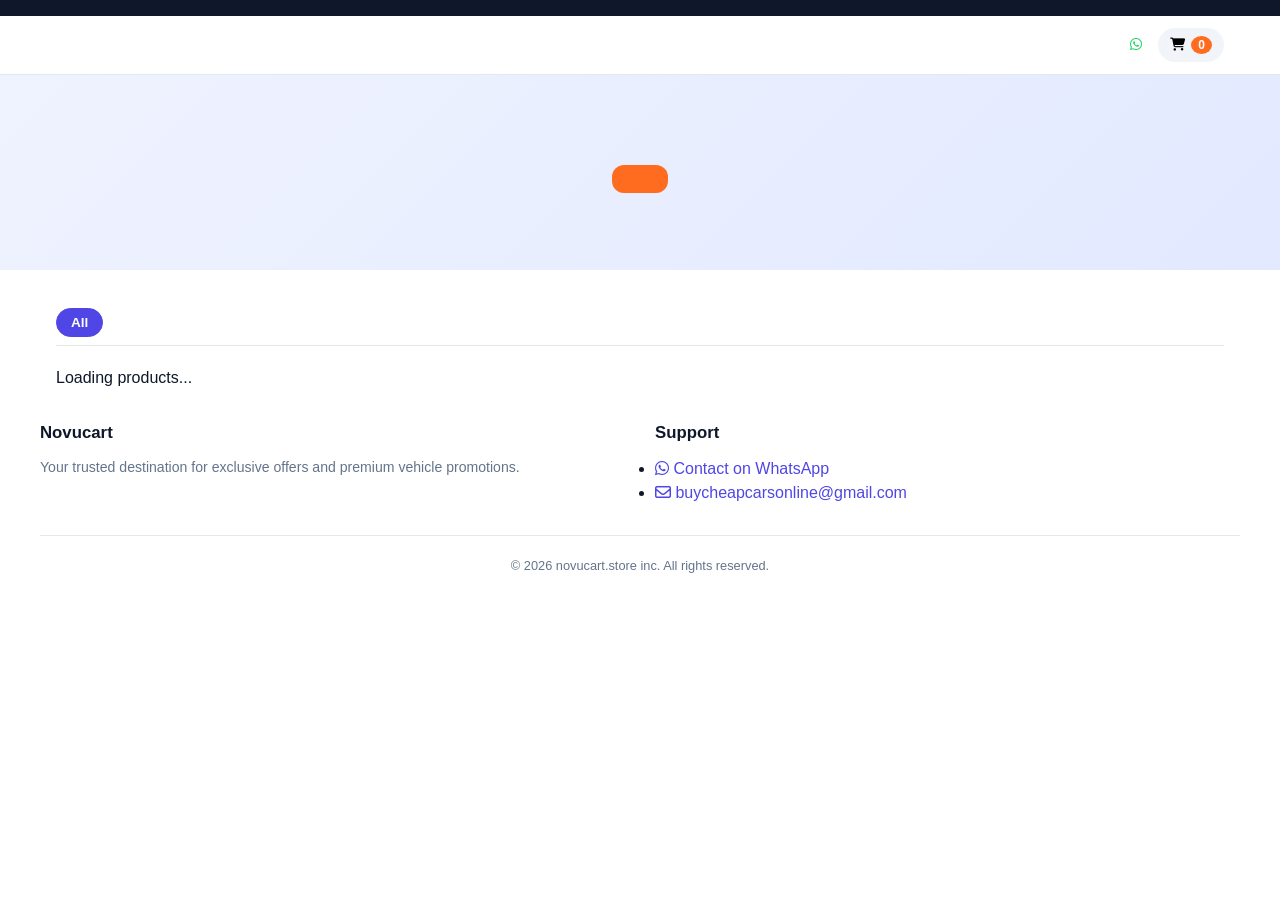
==== index.html @ 52b6bd37 "Update index.html" ====
<!DOCTYPE html>
<html lang="en">
<head>
  <meta charset="UTF-8">
  <meta name="viewport" content="width=device-width, initial-scale=1.0">
  <title id="site-title-tag"></title>
  <link rel="stylesheet" href="style.css">
  <link rel="stylesheet" href="https://cdnjs.cloudflare.com/ajax/libs/font-awesome/6.4.0/css/all.min.css">
</head>
<body class="site-body">

  <!-- 1. Top Announcement Bar -->
  <div class="announcement-bar" id="announcement-text"></div>

  <!-- 2. Main Store Header -->
  <header class="main-header">
    <div class="header-container">
      <a href="index.html" class="logo-area" id="store-logo-link">
        <img id="logo-img" src="" class="brand-logo-img" style="display:none;" alt="Logo">
        <span id="logo-text" class="brand-name"></span>
      </a>

      <nav class="nav-links">
        <a href="#catalog" class="nav-item" id="nav-catalog-text"></a>
        <a href="#" id="header-contact-btn" class="nav-item contact-btn" target="_blank">
          <i class="fa-brands fa-whatsapp"></i> <span id="header-contact-text"></span>
        </a>
        <button class="cart-trigger" id="open-cart-btn">
          <i class="fa-solid fa-cart-shopping"></i>
          <span class="cart-count" id="cart-count">0</span>
        </button>
      </nav>
    </div>
  </header>

  <!-- 3. Hero Section with Auto-Sliding Product Reel Background -->
  <section class="hero-section">
    <div class="hero-product-slider-bg" id="hero-product-slider"></div>
    <div class="hero-content">
      <h1 id="hero-headline-text"></h1>
      <p id="hero-subtext"></p>
      <a href="#catalog" class="btn btn-primary btn-large" id="hero-btn-text"></a>
    </div>
  </section>

  <!-- 4. Product Catalog Section -->
  <main class="store-container" id="catalog">
    <div class="section-title">
      <h2 id="catalog-heading-text"></h2>
      <p class="text-secondary" id="catalog-subheading-text"></p>
    </div>

    <!-- Dynamic Category Filter Tabs -->
    <div class="category-nav" id="category-filter-bar">
      <button class="cat-btn active" onclick="filterCategory('All')">All</button>
    </div>

    <!-- Product Grid or Slider Container -->
    <div class="product-grid" id="frontend-product-list">
      <div class="loading-spinner">Loading products...</div>
    </div>
  </main>

  <!-- 5. Corrected Professional Footer -->
  <footer class="site-footer">
    <div class="footer-container">
      <!-- Column 1: Brand / Info -->
      <div class="footer-col footer-brand-col">
        <h3 id="footer-brand-title">Novucart</h3>
        <p id="footer-brand-desc">Your trusted destination for exclusive offers and premium vehicle promotions.</p>
      </div>

      <!-- Column 2: Customer Support Links -->
      <div class="footer-col footer-support-col">
        <h4 id="footer-care-title">Support</h4>
        <ul class="footer-links">
          <li>
            <a href="#" id="footer-whatsapp-link" target="_blank">
              <i class="fab fa-whatsapp"></i> <span id="footer-whatsapp-text">Contact on WhatsApp</span>
            </a>
          </li>
          <li>
            <a href="mailto:buycheapcarsonline@gmail.com" id="footer-email-link">
              <i class="far fa-envelope"></i> <span id="footer-email-text">buycheapcarsonline@gmail.com</span>
            </a>
          </li>
        </ul>
      </div>
    </div>
    
    <!-- Bottom Copyright Bar -->
    <div class="footer-bottom">
      <p id="footer-copyright-text">&copy; 2026 novucart.store inc. All rights reserved.</p>
    </div>
  </footer>

  <!-- Slide-out Cart Drawer -->
  <div class="cart-drawer-overlay" id="cart-overlay" style="display:none;"></div>
  <div class="cart-drawer" id="cart-drawer">
    <div class="cart-header">
      <h3>Your Shopping Bag</h3>
      <button class="close-cart-btn" id="close-cart-btn">✕</button>
    </div>
    <div class="cart-items-body" id="cart-items-container">
      <p class="empty-cart-msg">Your bag is empty.</p>
    </div>
    <div class="cart-footer">
      <div class="cart-total-row">
        <span>Total:</span>
        <span id="cart-total-price">$0.00</span>
      </div>
      <button class="btn btn-primary btn-block" id="checkout-btn">Proceed to Checkout</button>
    </div>
  </div>

  <!-- CHECKOUT MODAL -->
  <div class="modal-overlay" id="checkout-modal" style="display: none;">
    <div class="modal-card">
      <div class="modal-header">
        <h3>Checkout Information</h3>
        <button class="close-btn" id="close-checkout-modal-btn">✕</button>
      </div>
      <form id="checkout-form">
        <div class="form-group">
          <label>Full Name</label>
          <input type="text" id="cust-name" placeholder="John Doe" required>
        </div>
        <div class="form-group">
          <label>Email Address</label>
          <input type="email" id="cust-email" placeholder="john@example.com" required>
        </div>
        <div class="form-group">
          <label>Phone Number</label>
          <input type="tel" id="cust-phone" placeholder="+1234567890" required>
        </div>
        <div class="form-group">
          <label>Delivery Address</label>
          <input type="text" id="cust-address" placeholder="123 Main St, City" required>
        </div>
        <div class="form-group">
          <label>Alternative Contact Means (WhatsApp/Telegram/Social)</label>
          <input type="text" id="cust-alt-contact" placeholder="Optional contact handles or notes">
        </div>

        <div class="form-group">
          <label>Promo / Discount Code</label>
          <input type="text" id="cust-promo-code" placeholder="Enter promo code (Optional)">
        </div>

        <div class="form-group" style="margin-top: 18px;">
          <label><strong>Select Payment Method:</strong></label>
          <div style="display: flex; gap: 12px; margin-top: 8px;">
            <label style="font-weight: normal; cursor: pointer;">
              <input type="radio" name="payment-method" value="card" checked> Pay via Card
            </label>
            <label style="font-weight: normal; cursor: pointer;">
              <input type="radio" name="payment-method" value="pod"> Pay on Delivery
            </label>
          </div>
        </div>

        <button type="submit" class="btn btn-primary btn-block" style="margin-top: 15px;">Complete & Proceed</button>
      </form>
    </div>
  </div>

  <!-- Side Ad Box -->
  <div class="promo-ad-sidebox" id="frontend-promo-ad" style="display: none;">
    <button class="promo-ad-close" id="close-promo-ad">✕</button>
    <img id="promo-ad-img" src="" style="display:none; width:100%; border-radius:8px; margin-bottom:10px; max-height:120px; object-fit:cover;">
    <h4 id="promo-ad-heading"></h4>
    <p id="promo-ad-body"></p>
    <a href="#" id="promo-ad-link-btn" class="btn btn-ad-action btn-block">Claim Offer</a>
  </div>

  <script type="module" src="app.js"></script>
</body>
</html>
---- style.css ----
:root {
  --primary-color: #4F46E5;
  --accent-orange: #FF6B1F;
  --accent-red: #DC2626;
  --accent-red-hover: #B91C1C;
  --bg-main: #FFFFFF;
  --text-dark: #0F172A;
  --text-muted: #64748B;
  --border-color: #E2E8F0;
  --border-radius: 12px;
  --shadow-sm: 0 1px 3px rgba(0,0,0,0.05);
  --shadow-md: 0 10px 25px -5px rgba(0, 0, 0, 0.08);
  --shadow-lg: 0 20px 30px rgba(0,0,0,0.15);
}

* { 
  margin: 0; 
  padding: 0; 
  box-sizing: border-box; 
  font-family: -apple-system, BlinkMacSystemFont, "Segoe UI", Roboto, sans-serif; 
}

body { 
  background-color: var(--bg-main); 
  color: var(--text-dark); 
  line-height: 1.5; 
}

/* BUTTONS */
.btn { 
  display: inline-flex; 
  align-items: center; 
  justify-content: center; 
  gap: 8px; 
  padding: 10px 20px; 
  font-size: 0.9rem; 
  font-weight: 600; 
  border-radius: var(--border-radius); 
  border: none; 
  cursor: pointer; 
  transition: all 0.2s ease; 
  text-decoration: none; 
}
.btn-primary { background-color: var(--accent-orange); color: #FFF; }
.btn-primary:hover { background-color: #E55A10; }
.btn-danger { background-color: var(--accent-red); color: #FFF; }
.btn-danger:hover { background-color: var(--accent-red-hover); }
.btn-outline { background: transparent; border: 1px solid var(--border-color); color: var(--text-dark); }
.btn-large { padding: 14px 28px; font-size: 1rem; }
.btn-block { width: 100%; }

/* ANNOUNCEMENT & HEADER */
.announcement-bar { 
  background: #0F172A; 
  color: #FFF; 
  text-align: center; 
  padding: 8px 12px; 
  font-size: 0.8rem; 
  font-weight: 500; 
}

.main-header { 
  background: #FFF; 
  border-bottom: 1px solid var(--border-color); 
  position: sticky; 
  top: 0; 
  z-index: 100; 
}

.header-container { 
  max-width: 1200px; 
  margin: 0 auto; 
  padding: 12px 16px; 
  display: flex; 
  justify-content: space-between; 
  align-items: center; 
  flex-wrap: wrap; 
  gap: 10px; 
}

.logo-area {
  display: flex;
  align-items: center;
  text-decoration: none;
}

.brand-logo-img {
  max-height: 40px;
  object-fit: contain;
}

.brand-name { 
  font-size: 1.4rem; 
  font-weight: 800; 
  color: var(--primary-color); 
  text-decoration: none; 
  white-space: nowrap; 
}

.nav-links { 
  display: flex; 
  align-items: center; 
  gap: 12px; 
  flex-wrap: wrap; 
}

.category-nav {
  display: flex;
  gap: 12px;
  overflow-x: auto;
  padding: 8px 0;
  border-bottom: 1px solid var(--border-color);
  margin-bottom: 20px;
}

.cat-btn {
  background: #F1F5F9;
  border: 1px solid var(--border-color);
  padding: 6px 14px;
  border-radius: 999px;
  font-size: 0.85rem;
  font-weight: 600;
  cursor: pointer;
  white-space: nowrap;
}

.cat-btn.active {
  background: var(--primary-color);
  color: #FFF;
  border-color: var(--primary-color);
}

.nav-item { 
  color: var(--text-dark); 
  text-decoration: none; 
  font-weight: 600; 
  font-size: 0.85rem; 
  white-space: nowrap; 
}

.contact-btn { 
  color: #25D366; 
  display: inline-flex; 
  align-items: center; 
  gap: 4px; 
}

.cart-trigger { 
  background: #F1F5F9; 
  border: none; 
  padding: 8px 12px; 
  border-radius: 999px; 
  cursor: pointer; 
  display: flex; 
  align-items: center; 
  gap: 6px; 
  font-weight: 700; 
}

.cart-count { 
  background: var(--accent-orange); 
  color: #FFF; 
  border-radius: 50%; 
  padding: 2px 7px; 
  font-size: 0.75rem; 
}

/* HERO SECTION & AUTO-SLIDING REEL BACKGROUND */
.hero-section { 
  position: relative;
  background: linear-gradient(135deg, rgba(238,242,255,0.92) 0%, rgba(224,231,255,0.92) 100%); 
  padding: 70px 16px; 
  text-align: center; 
  overflow: hidden;
}

.hero-product-slider-bg {
  position: absolute;
  top: 0;
  left: 0;
  width: 100%;
  height: 100%;
  opacity: 0.25;
  z-index: 1;
  pointer-events: none;
}

.hero-slide-item {
  position: absolute;
  top: 0;
  left: 0;
  width: 100%;
  height: 100%;
  opacity: 0;
  transition: opacity 1s ease-in-out;
}

.hero-slide-item.active {
  opacity: 1;
}

.hero-slide-media {
  width: 100%;
  height: 100%;
  object-fit: cover;
}

.hero-content {
  position: relative;
  z-index: 2;
}

.hero-content h1 { 
  font-size: 2.2rem; 
  font-weight: 800; 
  margin-bottom: 12px; 
}

.hero-content p { 
  color: var(--text-muted); 
  font-size: 1.1rem; 
  margin-bottom: 20px; 
}

.store-container { 
  max-width: 1200px; 
  margin: 30px auto; 
  padding: 0 16px; 
}

.section-title { 
  margin-bottom: 24px; 
}

/* CAROUSEL / SLIDER DISPLAY MODE */
.product-slider-container {
  display: flex;
  gap: 20px;
  overflow-x: auto;
  scroll-snap-type: x mandatory;
  padding-bottom: 16px;
}

.product-slider-container .product-card {
  min-width: 280px;
  max-width: 320px;
  scroll-snap-align: start;
}

.product-grid { 
  display: grid; 
  grid-template-columns: repeat(auto-fill, minmax(280px, 1fr)); 
  gap: 20px; 
}

.product-card { 
  background: #FFF; 
  border: 1px solid var(--border-color); 
  border-radius: 16px; 
  padding: 16px; 
  display: flex; 
  flex-direction: column; 
}

.product-media { 
  width: 100%; 
  height: 220px; 
  object-fit: cover; 
  border-radius: 12px; 
  margin-bottom: 12px; 
  background: #F8FAFC; 
}

.product-card h3 { font-size: 1.1rem; margin-bottom: 6px; }
.product-card .stock-tag { font-size: 0.75rem; font-weight: 700; color: #16A34A; background: #DCFCE7; padding: 4px 8px; border-radius: 6px; display: inline-block; margin-bottom: 10px; width: fit-content; }
.product-card p { font-size: 0.85rem; color: var(--text-muted); margin-bottom: 14px; flex: 1; }
.product-card .price { font-size: 1.25rem; font-weight: 800; color: var(--primary-color); margin-bottom: 12px; }

/* FOOTER (FULLY RESPONSIVE & ALIGNED FOR ALL DEVICES) */
.main-footer { 
  background: #F8FAFC; 
  border-top: 1px solid var(--border-color); 
  padding: 40px 16px 20px 16px; 
  margin-top: 40px; 
}

.footer-container { 
  max-width: 1200px; 
  margin: 0 auto; 
  display: grid; 
  grid-template-columns: repeat(auto-fit, minmax(250px, 1fr)); 
  gap: 30px; 
  align-items: flex-start;
}

.footer-col h3, .footer-col h4 { 
  margin-bottom: 12px; 
  font-size: 1.05rem;
  color: var(--text-dark);
}

.footer-col p { 
  font-size: 0.88rem; 
  color: var(--text-muted); 
  margin-bottom: 8px; 
}

.footer-col a { 
  color: var(--primary-color); 
  text-decoration: none; 
}

.footer-bottom { 
  max-width: 1200px; 
  margin: 30px auto 0 auto; 
  border-top: 1px solid var(--border-color); 
  padding-top: 20px; 
  font-size: 0.8rem; 
  color: var(--text-muted); 
  text-align: center;
}

/* CART & MODAL OVERLAYS */
.cart-drawer-overlay, .modal-overlay { position: fixed; top: 0; left: 0; width: 100%; height: 100%; background: rgba(0,0,0,0.5); z-index: 1000; }
.cart-drawer { position: fixed; top: 0; right: -400px; width: 100%; max-width: 360px; height: 100%; background: #FFF; z-index: 1001; transition: right 0.3s ease; display: flex; flex-direction: column; padding: 20px; }
.cart-drawer.open { right: 0; }
.cart-header { display: flex; justify-content: space-between; align-items: center; border-bottom: 1px solid var(--border-color); padding-bottom: 12px; }
.close-cart-btn, .close-btn { background: none; border: none; font-size: 1.2rem; cursor: pointer; }
.cart-items-body { flex: 1; padding: 16px 0; overflow-y: auto; }
.cart-footer { border-top: 1px solid var(--border-color); padding-top: 16px; }
.cart-total-row { display: flex; justify-content: space-between; font-size: 1.1rem; font-weight: 800; margin-bottom: 12px; }

.modal-overlay { display: flex; align-items: center; justify-content: center; z-index: 1002; }
.modal-card { background: #FFF; width: 90%; max-width: 460px; padding: 20px; border-radius: 16px; box-shadow: var(--shadow-lg); max-height: 90vh; overflow-y: auto; }
.modal-header { display: flex; justify-content: space-between; align-items: center; margin-bottom: 16px; }

/* QUANTITY CONTROL BUTTONS */
.qty-btn {
  background: #E2E8F0;
  border: none;
  width: 24px;
  height: 24px;
  border-radius: 4px;
  font-weight: bold;
  cursor: pointer;
}

/* REDESIGNED ADMIN STYLES */
.admin-page-bg {
  background-color: #F8FAFC;
}

.admin-wrapper {
  max-width: 1100px;
  margin: 20px auto;
  padding: 0 16px;
}

.admin-navbar {
  background: #FFF;
  border: 1px solid var(--border-color);
  padding: 16px 20px;
  border-radius: var(--border-radius);
  display: flex;
  justify-content: space-between;
  align-items: center;
  margin-bottom: 20px;
  box-shadow: var(--shadow-sm);
}

.admin-nav-tabs {
  display: flex;
  gap: 10px;
  margin-bottom: 20px;
  overflow-x: auto;
  padding-bottom: 6px;
}

.tab-btn {
  background: #FFF;
  border: 1px solid var(--border-color);
  padding: 10px 18px;
  border-radius: 8px;
  font-weight: 600;
  cursor: pointer;
  white-space: nowrap;
}

.tab-btn.active {
  background: var(--primary-color);
  color: #FFF;
  border-color: var(--primary-color);
}

.admin-card {
  background: #FFF;
  border: 1px solid var(--border-color);
  border-radius: 16px;
  padding: 24px;
  box-shadow: var(--shadow-sm);
  margin-bottom: 20px;
}

.card-header-flex {
  display: flex;
  justify-content: space-between;
  align-items: center;
  margin-bottom: 20px;
}

.form-group {
  margin-bottom: 16px;
}

.form-group label {
  display: block;
  font-size: 0.85rem;
  font-weight: 600;
  margin-bottom: 6px;
}

.form-group input, .form-group textarea, .form-group select {
  width: 100%;
  padding: 10px 12px;
  border: 1px solid var(--border-color);
  border-radius: 8px;
  font-size: 0.9rem;
}

.admin-table {
  width: 100%;
  border-collapse: collapse;
  margin-top: 10px;
}

.admin-table th, .admin-table td {
  padding: 12px;
  text-align: left;
  border-bottom: 1px solid var(--border-color);
  font-size: 0.85rem;
}

.admin-table th {
  background-color: #F1F5F9;
  font-weight: 700;
}

/* SIDE AD BOX */
.promo-ad-sidebox {
  position: fixed;
  bottom: 16px; 
  right: 16px;
  width: 280px;
  background: #1E1B4B;
  color: #FFF;
  border-radius: 12px;
  box-shadow: 0 10px 25px rgba(0,0,0,0.25);
  border: 2px solid #DC2626;
  padding: 14px;
  z-index: 99;
}
.promo-ad-sidebox h4 { font-size: 0.95rem; color: #FFF; margin-bottom: 4px; padding-right: 16px; }
.promo-ad-sidebox p { font-size: 0.8rem; color: #CBD5E1; margin-bottom: 10px; }
.promo-ad-close { position: absolute; top: 8px; right: 10px; background: none; border: none; font-size: 1rem; cursor: pointer; color: #94A3B8; }
.btn-ad-action { background-color: var(--accent-red) !important; color: #FFF !important; font-weight: 800; padding: 8px 12px; font-size: 0.85rem; }
.btn-ad-action:hover { background-color: var(--accent-red-hover) !important; }

/* RESPONSIVE ADJUSTMENTS */
@media (max-width: 600px) {
  .header-container { justify-content: space-between; }
  .nav-links { gap: 8px; }
  .nav-item { font-size: 0.78rem; }
  .brand-name { font-size: 1.2rem; }
  .hero-content h1 { font-size: 1.6rem; }
  .promo-ad-sidebox { left: 16px; right: 16px; width: auto; bottom: 12px; }
}
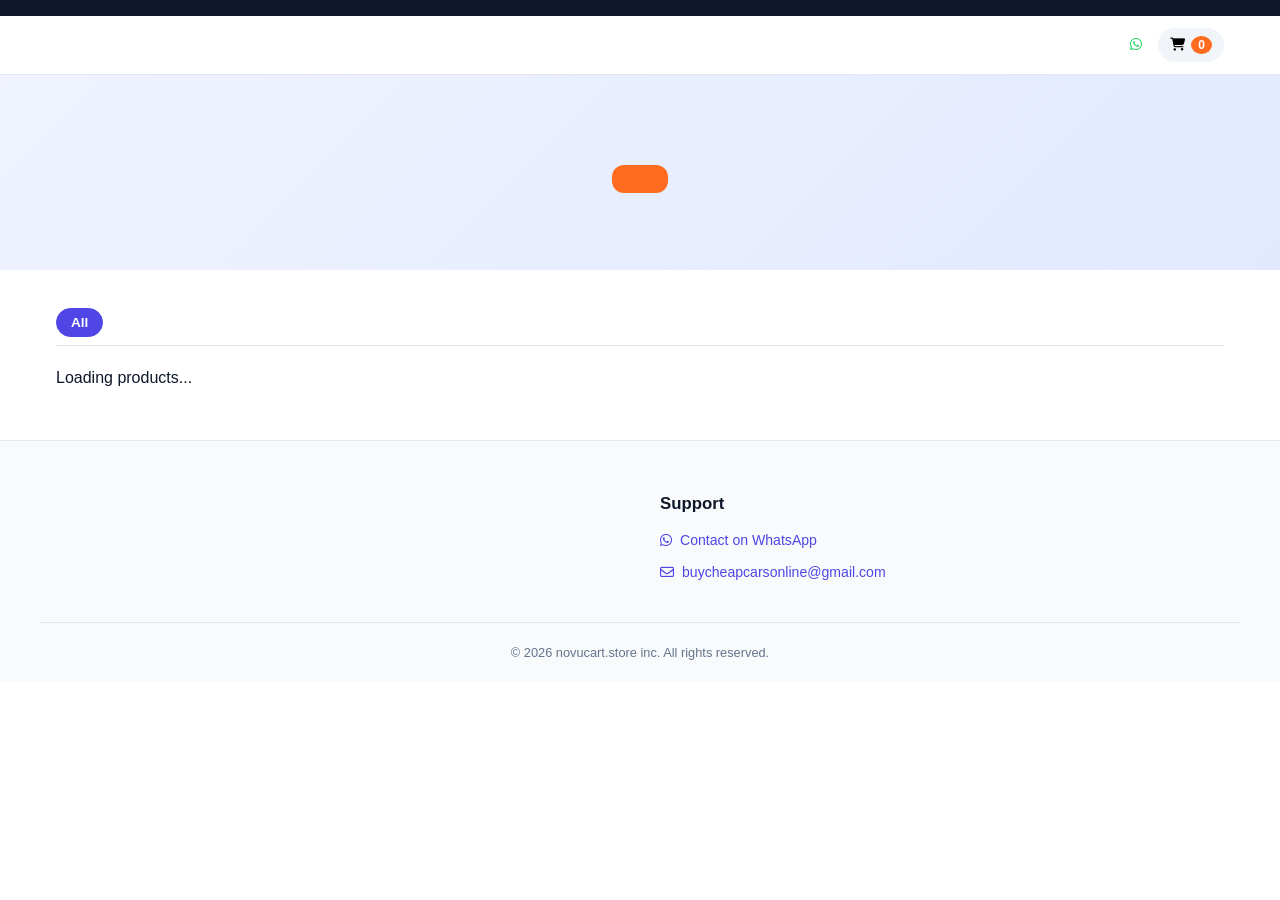
==== commit 80f1045a: "Update index.html" ====
--- a/index.html
+++ b/index.html
@@ -66,8 +66,8 @@
     <div class="footer-container">
       <!-- Column 1: Brand / Info -->
       <div class="footer-col footer-brand-col">
-        <h3 id="footer-brand-title">Novucart</h3>
-        <p id="footer-brand-desc">Your trusted destination for exclusive offers and premium vehicle promotions.</p>
+        <h3 id="footer-brand-title"></h3>
+        <p id="footer-brand-desc"></p>
       </div>
 
       <!-- Column 2: Customer Support Links -->
--- a/style.css
+++ b/style.css
@@ -276,48 +276,77 @@
 .product-card p { font-size: 0.85rem; color: var(--text-muted); margin-bottom: 14px; flex: 1; }
 .product-card .price { font-size: 1.25rem; font-weight: 800; color: var(--primary-color); margin-bottom: 12px; }
 
-/* FOOTER (FULLY RESPONSIVE & ALIGNED FOR ALL DEVICES) */
-.main-footer { 
-  background: #F8FAFC; 
-  border-top: 1px solid var(--border-color); 
-  padding: 40px 16px 20px 16px; 
-  margin-top: 40px; 
-}
-
-.footer-container { 
-  max-width: 1200px; 
-  margin: 0 auto; 
-  display: grid; 
-  grid-template-columns: repeat(auto-fit, minmax(250px, 1fr)); 
-  gap: 30px; 
-  align-items: flex-start;
-}
-
-.footer-col h3, .footer-col h4 { 
-  margin-bottom: 12px; 
+/* CORRECTED PROFESSIONAL FOOTER */
+.site-footer {
+  background-color: #F8FAFC;
+  color: var(--text-dark);
+  padding: 50px 16px 20px 16px;
+  border-top: 1px solid var(--border-color);
+  margin-top: 50px;
+}
+
+.footer-container {
+  max-width: 1200px;
+  margin: 0 auto;
+  display: flex;
+  justify-content: space-between;
+  flex-wrap: wrap;
+  gap: 40px;
+  padding-bottom: 30px;
+  border-bottom: 1px solid var(--border-color);
+}
+
+.footer-col {
+  flex: 1;
+  min-width: 250px;
+}
+
+.footer-col h3, 
+.footer-col h4 {
   font-size: 1.05rem;
+  font-weight: 700;
   color: var(--text-dark);
-}
-
-.footer-col p { 
-  font-size: 0.88rem; 
-  color: var(--text-muted); 
-  margin-bottom: 8px; 
-}
-
-.footer-col a { 
-  color: var(--primary-color); 
-  text-decoration: none; 
-}
-
-.footer-bottom { 
-  max-width: 1200px; 
-  margin: 30px auto 0 auto; 
-  border-top: 1px solid var(--border-color); 
-  padding-top: 20px; 
-  font-size: 0.8rem; 
-  color: var(--text-muted); 
+  margin-bottom: 12px;
+}
+
+.footer-col p {
+  font-size: 0.88rem;
+  color: var(--text-muted);
+  margin-bottom: 8px;
+  line-height: 1.5;
+}
+
+.footer-links {
+  list-style: none;
+  padding: 0;
+  margin: 0;
+}
+
+.footer-links li {
+  margin-bottom: 8px;
+}
+
+.footer-links a {
+  display: inline-flex;
+  align-items: center;
+  gap: 8px;
+  color: var(--primary-color);
+  text-decoration: none;
+  font-size: 0.88rem;
+  font-weight: 500;
+  transition: color 0.2s ease;
+}
+
+.footer-links a:hover {
+  text-decoration: underline;
+}
+
+.footer-bottom {
+  max-width: 1200px;
+  margin: 20px auto 0 auto;
   text-align: center;
+  font-size: 0.8rem;
+  color: var(--text-muted);
 }
 
 /* CART & MODAL OVERLAYS */
@@ -466,6 +495,13 @@
 .btn-ad-action:hover { background-color: var(--accent-red-hover) !important; }
 
 /* RESPONSIVE ADJUSTMENTS */
+@media (max-width: 768px) {
+  .footer-container {
+    flex-direction: column;
+    gap: 25px;
+  }
+}
+
 @media (max-width: 600px) {
   .header-container { justify-content: space-between; }
   .nav-links { gap: 8px; }
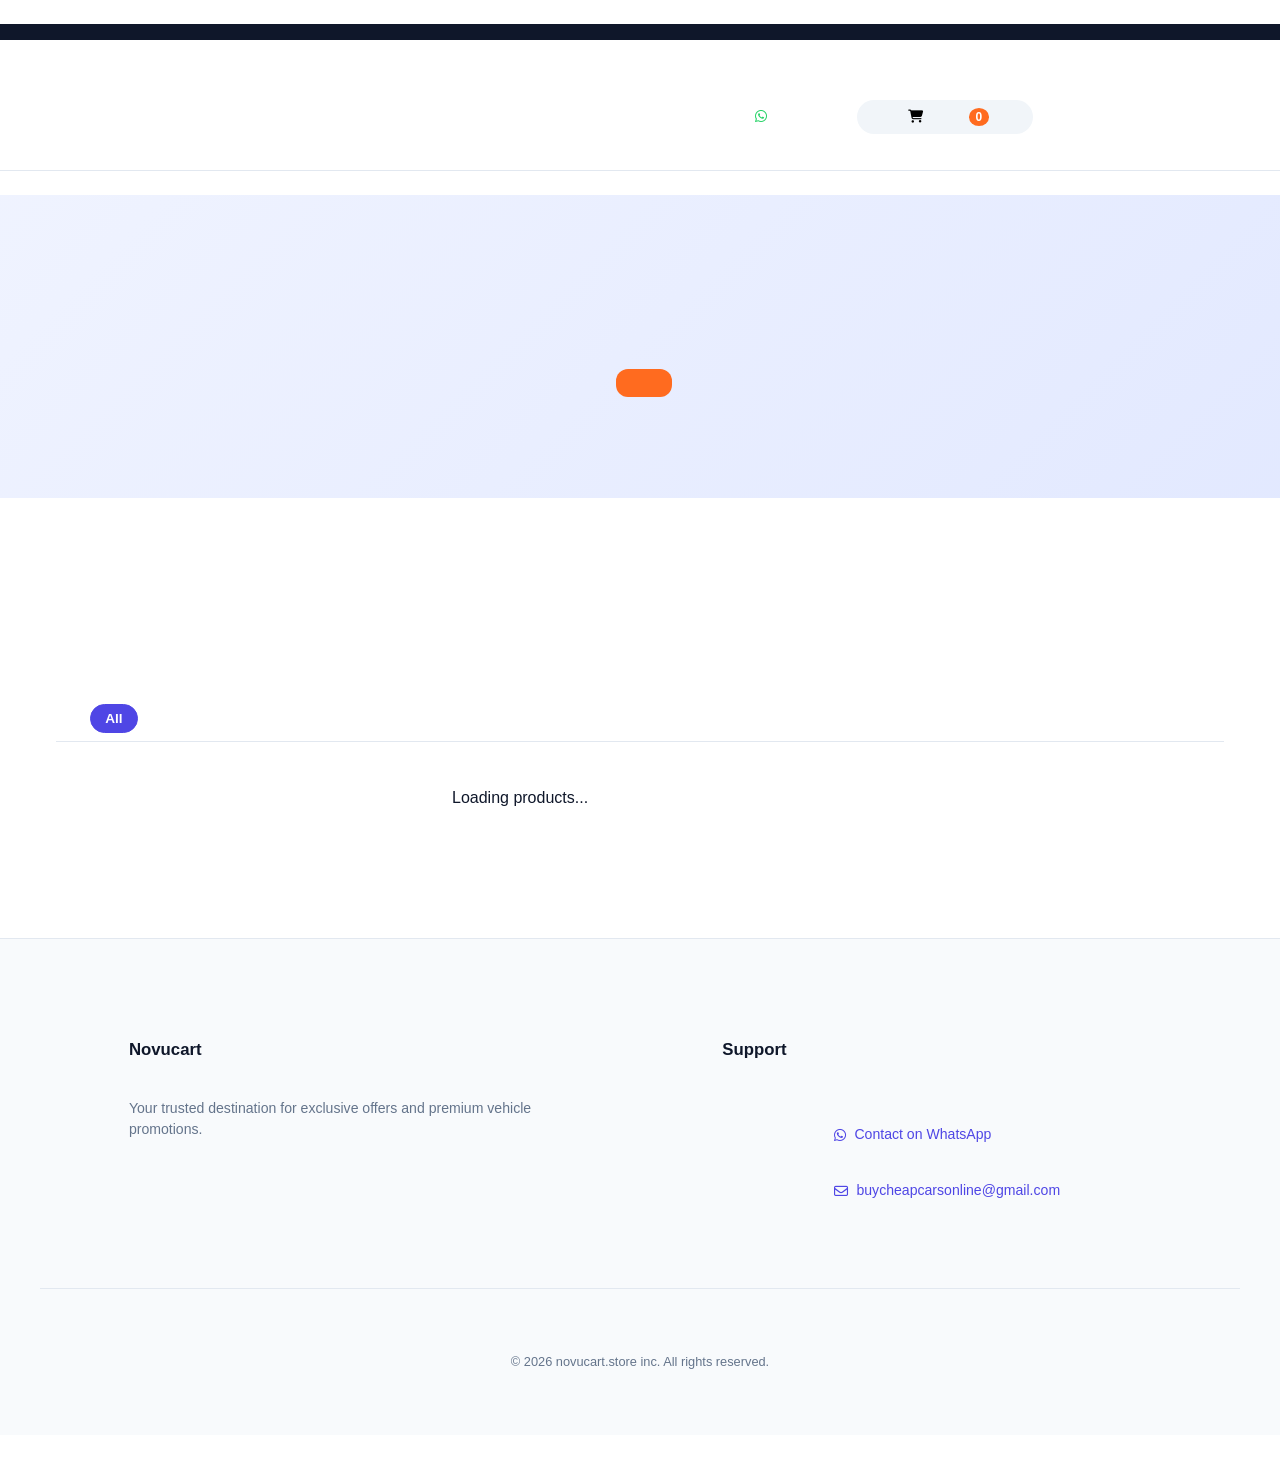
==== commit 0bec8000: "Update index.html" ====
--- a/index.html
+++ b/index.html
@@ -1,178 +1,178 @@
 <!DOCTYPE html>
 <html lang="en">
 <head>
-  <meta charset="UTF-8">
-  <meta name="viewport" content="width=device-width, initial-scale=1.0">
-  <title id="site-title-tag"></title>
-  <link rel="stylesheet" href="style.css">
-  <link rel="stylesheet" href="https://cdnjs.cloudflare.com/ajax/libs/font-awesome/6.4.0/css/all.min.css">
+  <meta charset="UTF-8">
+  <meta name="viewport" content="width=device-width, initial-scale=1.0">
+  <title id="site-title-tag"></title>
+  <link rel="stylesheet" href="style.css">
+  <link rel="stylesheet" href="https://cdnjs.cloudflare.com/ajax/libs/font-awesome/6.4.0/css/all.min.css">
 </head>
 <body class="site-body">
 
-  <!-- 1. Top Announcement Bar -->
-  <div class="announcement-bar" id="announcement-text"></div>
+  <!-- 1. Top Announcement Bar -->
+  <div class="announcement-bar" id="announcement-text"></div>
 
-  <!-- 2. Main Store Header -->
-  <header class="main-header">
-    <div class="header-container">
-      <a href="index.html" class="logo-area" id="store-logo-link">
-        <img id="logo-img" src="" class="brand-logo-img" style="display:none;" alt="Logo">
-        <span id="logo-text" class="brand-name"></span>
-      </a>
+  <!-- 2. Main Store Header -->
+  <header class="main-header">
+    <div class="header-container">
+      <a href="index.html" class="logo-area" id="store-logo-link">
+        <img id="logo-img" src="" class="brand-logo-img" style="display:none;" alt="Logo">
+        <span id="logo-text" class="brand-name"></span>
+      </a>
 
-      <nav class="nav-links">
-        <a href="#catalog" class="nav-item" id="nav-catalog-text"></a>
-        <a href="#" id="header-contact-btn" class="nav-item contact-btn" target="_blank">
-          <i class="fa-brands fa-whatsapp"></i> <span id="header-contact-text"></span>
-        </a>
-        <button class="cart-trigger" id="open-cart-btn">
-          <i class="fa-solid fa-cart-shopping"></i>
-          <span class="cart-count" id="cart-count">0</span>
-        </button>
-      </nav>
-    </div>
-  </header>
+      <nav class="nav-links">
+        <a href="#catalog" class="nav-item" id="nav-catalog-text"></a>
+        <a href="#" id="header-contact-btn" class="nav-item contact-btn" target="_blank">
+          <i class="fa-brands fa-whatsapp"></i> <span id="header-contact-text"></span>
+        </a>
+        <button class="cart-trigger" id="open-cart-btn">
+          <i class="fa-solid fa-cart-shopping"></i>
+          <span class="cart-count" id="cart-count">0</span>
+        </button>
+      </nav>
+    </div>
+  </header>
 
-  <!-- 3. Hero Section with Auto-Sliding Product Reel Background -->
-  <section class="hero-section">
-    <div class="hero-product-slider-bg" id="hero-product-slider"></div>
-    <div class="hero-content">
-      <h1 id="hero-headline-text"></h1>
-      <p id="hero-subtext"></p>
-      <a href="#catalog" class="btn btn-primary btn-large" id="hero-btn-text"></a>
-    </div>
-  </section>
+  <!-- 3. Hero Section with Auto-Sliding Product Reel Background -->
+  <section class="hero-section">
+    <div class="hero-product-slider-bg" id="hero-product-slider"></div>
+    <div class="hero-content">
+      <h1 id="hero-headline-text"></h1>
+      <p id="hero-subtext"></p>
+      <a href="#catalog" class="btn btn-primary btn-large" id="hero-btn-text"></a>
+    </div>
+  </section>
 
-  <!-- 4. Product Catalog Section -->
-  <main class="store-container" id="catalog">
-    <div class="section-title">
-      <h2 id="catalog-heading-text"></h2>
-      <p class="text-secondary" id="catalog-subheading-text"></p>
-    </div>
+  <!-- 4. Product Catalog Section -->
+  <main class="store-container" id="catalog">
+    <div class="section-title">
+      <h2 id="catalog-heading-text"></h2>
+      <p class="text-secondary" id="catalog-subheading-text"></p>
+    </div>
 
-    <!-- Dynamic Category Filter Tabs -->
-    <div class="category-nav" id="category-filter-bar">
-      <button class="cat-btn active" onclick="filterCategory('All')">All</button>
-    </div>
+    <!-- Dynamic Category Filter Tabs -->
+    <div class="category-nav" id="category-filter-bar">
+      <button class="cat-btn active" onclick="filterCategory('All')">All</button>
+    </div>
 
-    <!-- Product Grid or Slider Container -->
-    <div class="product-grid" id="frontend-product-list">
-      <div class="loading-spinner">Loading products...</div>
-    </div>
-  </main>
+    <!-- Product Grid or Slider Container -->
+    <div class="product-grid" id="frontend-product-list">
+      <div class="loading-spinner">Loading products...</div>
+    </div>
+  </main>
 
-  <!-- 5. Corrected Professional Footer -->
-  <footer class="site-footer">
-    <div class="footer-container">
-      <!-- Column 1: Brand / Info -->
-      <div class="footer-col footer-brand-col">
-        <h3 id="footer-brand-title"></h3>
-        <p id="footer-brand-desc"></p>
-      </div>
+  <!-- 5. Corrected Professional Footer -->
+  <footer class="site-footer">
+    <div class="footer-container">
+      <!-- Column 1: Brand / Info -->
+      <div class="footer-col footer-brand-col">
+        <h3 id="footer-brand-title">Novucart</h3>
+        <p id="footer-brand-desc">Your trusted destination for exclusive offers and premium vehicle promotions.</p>
+      </div>
 
-      <!-- Column 2: Customer Support Links -->
-      <div class="footer-col footer-support-col">
-        <h4 id="footer-care-title">Support</h4>
-        <ul class="footer-links">
-          <li>
-            <a href="#" id="footer-whatsapp-link" target="_blank">
-              <i class="fab fa-whatsapp"></i> <span id="footer-whatsapp-text">Contact on WhatsApp</span>
-            </a>
-          </li>
-          <li>
-            <a href="mailto:buycheapcarsonline@gmail.com" id="footer-email-link">
-              <i class="far fa-envelope"></i> <span id="footer-email-text">buycheapcarsonline@gmail.com</span>
-            </a>
-          </li>
-        </ul>
-      </div>
-    </div>
-    
-    <!-- Bottom Copyright Bar -->
-    <div class="footer-bottom">
-      <p id="footer-copyright-text">&copy; 2026 novucart.store inc. All rights reserved.</p>
-    </div>
-  </footer>
+      <!-- Column 2: Customer Support Links -->
+      <div class="footer-col footer-support-col">
+        <h4 id="footer-care-title">Support</h4>
+        <ul class="footer-links">
+          <li>
+            <a href="#" id="footer-whatsapp-link" target="_blank">
+              <i class="fab fa-whatsapp"></i> <span id="footer-whatsapp-text">Contact on WhatsApp</span>
+            </a>
+          </li>
+          <li>
+            <a href="mailto:buycheapcarsonline@gmail.com" id="footer-email-link">
+              <i class="far fa-envelope"></i> <span id="footer-email-text">buycheapcarsonline@gmail.com</span>
+            </a>
+          </li>
+        </ul>
+      </div>
+    </div>
+    
+    <!-- Bottom Copyright Bar -->
+    <div class="footer-bottom">
+      <p id="footer-copyright-text">&copy; 2026 novucart.store inc. All rights reserved.</p>
+    </div>
+  </footer>
 
-  <!-- Slide-out Cart Drawer -->
-  <div class="cart-drawer-overlay" id="cart-overlay" style="display:none;"></div>
-  <div class="cart-drawer" id="cart-drawer">
-    <div class="cart-header">
-      <h3>Your Shopping Bag</h3>
-      <button class="close-cart-btn" id="close-cart-btn">✕</button>
-    </div>
-    <div class="cart-items-body" id="cart-items-container">
-      <p class="empty-cart-msg">Your bag is empty.</p>
-    </div>
-    <div class="cart-footer">
-      <div class="cart-total-row">
-        <span>Total:</span>
-        <span id="cart-total-price">$0.00</span>
-      </div>
-      <button class="btn btn-primary btn-block" id="checkout-btn">Proceed to Checkout</button>
-    </div>
-  </div>
+  <!-- Slide-out Cart Drawer -->
+  <div class="cart-drawer-overlay" id="cart-overlay" style="display:none;"></div>
+  <div class="cart-drawer" id="cart-drawer">
+    <div class="cart-header">
+      <h3>Your Shopping Bag</h3>
+      <button class="close-cart-btn" id="close-cart-btn">✕</button>
+    </div>
+    <div class="cart-items-body" id="cart-items-container">
+      <p class="empty-cart-msg">Your bag is empty.</p>
+    </div>
+    <div class="cart-footer">
+      <div class="cart-total-row">
+        <span>Total:</span>
+        <span id="cart-total-price">$0.00</span>
+      </div>
+      <button class="btn btn-primary btn-block" id="checkout-btn">Proceed to Checkout</button>
+    </div>
+  </div>
 
-  <!-- CHECKOUT MODAL -->
-  <div class="modal-overlay" id="checkout-modal" style="display: none;">
-    <div class="modal-card">
-      <div class="modal-header">
-        <h3>Checkout Information</h3>
-        <button class="close-btn" id="close-checkout-modal-btn">✕</button>
-      </div>
-      <form id="checkout-form">
-        <div class="form-group">
-          <label>Full Name</label>
-          <input type="text" id="cust-name" placeholder="John Doe" required>
-        </div>
-        <div class="form-group">
-          <label>Email Address</label>
-          <input type="email" id="cust-email" placeholder="john@example.com" required>
-        </div>
-        <div class="form-group">
-          <label>Phone Number</label>
-          <input type="tel" id="cust-phone" placeholder="+1234567890" required>
-        </div>
-        <div class="form-group">
-          <label>Delivery Address</label>
-          <input type="text" id="cust-address" placeholder="123 Main St, City" required>
-        </div>
-        <div class="form-group">
-          <label>Alternative Contact Means (WhatsApp/Telegram/Social)</label>
-          <input type="text" id="cust-alt-contact" placeholder="Optional contact handles or notes">
-        </div>
+  <!-- CHECKOUT MODAL -->
+  <div class="modal-overlay" id="checkout-modal" style="display: none;">
+    <div class="modal-card">
+      <div class="modal-header">
+        <h3>Checkout Information</h3>
+        <button class="close-btn" id="close-checkout-modal-btn">✕</button>
+      </div>
+      <form id="checkout-form">
+        <div class="form-group">
+          <label>Full Name</label>
+          <input type="text" id="cust-name" placeholder="John Doe" required>
+        </div>
+        <div class="form-group">
+          <label>Email Address</label>
+          <input type="email" id="cust-email" placeholder="john@example.com" required>
+        </div>
+        <div class="form-group">
+          <label>Phone Number</label>
+          <input type="tel" id="cust-phone" placeholder="+1234567890" required>
+        </div>
+        <div class="form-group">
+          <label>Delivery Address</label>
+          <input type="text" id="cust-address" placeholder="123 Main St, City" required>
+        </div>
+        <div class="form-group">
+          <label>Alternative Contact Means (WhatsApp/Telegram/Social)</label>
+          <input type="text" id="cust-alt-contact" placeholder="Optional contact handles or notes">
+        </div>
 
-        <div class="form-group">
-          <label>Promo / Discount Code</label>
-          <input type="text" id="cust-promo-code" placeholder="Enter promo code (Optional)">
-        </div>
+        <div class="form-group">
+          <label>Promo / Discount Code</label>
+          <input type="text" id="cust-promo-code" placeholder="Enter promo code (Optional)">
+        </div>
 
-        <div class="form-group" style="margin-top: 18px;">
-          <label><strong>Select Payment Method:</strong></label>
-          <div style="display: flex; gap: 12px; margin-top: 8px;">
-            <label style="font-weight: normal; cursor: pointer;">
-              <input type="radio" name="payment-method" value="card" checked> Pay via Card
-            </label>
-            <label style="font-weight: normal; cursor: pointer;">
-              <input type="radio" name="payment-method" value="pod"> Pay on Delivery
-            </label>
-          </div>
-        </div>
+        <div class="form-group" style="margin-top: 18px;">
+          <label><strong>Select Payment Method:</strong></label>
+          <div style="display: flex; gap: 12px; margin-top: 8px;">
+            <label style="font-weight: normal; cursor: pointer;">
+              <input type="radio" name="payment-method" value="card" checked> Pay via Card
+            </label>
+            <label style="font-weight: normal; cursor: pointer;">
+              <input type="radio" name="payment-method" value="pod"> Pay on Delivery
+            </label>
+          </div>
+        </div>
 
-        <button type="submit" class="btn btn-primary btn-block" style="margin-top: 15px;">Complete & Proceed</button>
-      </form>
-    </div>
-  </div>
+        <button type="submit" class="btn btn-primary btn-block" style="margin-top: 15px;">Complete & Proceed</button>
+      </form>
+    </div>
+  </div>
 
-  <!-- Side Ad Box -->
-  <div class="promo-ad-sidebox" id="frontend-promo-ad" style="display: none;">
-    <button class="promo-ad-close" id="close-promo-ad">✕</button>
-    <img id="promo-ad-img" src="" style="display:none; width:100%; border-radius:8px; margin-bottom:10px; max-height:120px; object-fit:cover;">
-    <h4 id="promo-ad-heading"></h4>
-    <p id="promo-ad-body"></p>
-    <a href="#" id="promo-ad-link-btn" class="btn btn-ad-action btn-block">Claim Offer</a>
-  </div>
+  <!-- Side Ad Box -->
+  <div class="promo-ad-sidebox" id="frontend-promo-ad" style="display: none;">
+    <button class="promo-ad-close" id="close-promo-ad">✕</button>
+    <img id="promo-ad-img" src="" style="display:none; width:100%; border-radius:8px; margin-bottom:10px; max-height:120px; object-fit:cover;">
+    <h4 id="promo-ad-heading"></h4>
+    <p id="promo-ad-body"></p>
+    <a href="#" id="promo-ad-link-btn" class="btn btn-ad-action btn-block">Claim Offer</a>
+  </div>
 
-  <script type="module" src="app.js"></script>
+  <script type="module" src="app.js"></script>
 </body>
 </html>
--- a/style.css
+++ b/style.css
@@ -232,21 +232,6 @@
   margin-bottom: 24px; 
 }
 
-/* CAROUSEL / SLIDER DISPLAY MODE */
-.product-slider-container {
-  display: flex;
-  gap: 20px;
-  overflow-x: auto;
-  scroll-snap-type: x mandatory;
-  padding-bottom: 16px;
-}
-
-.product-slider-container .product-card {
-  min-width: 280px;
-  max-width: 320px;
-  scroll-snap-align: start;
-}
-
 .product-grid { 
   display: grid; 
   grid-template-columns: repeat(auto-fill, minmax(280px, 1fr)); 
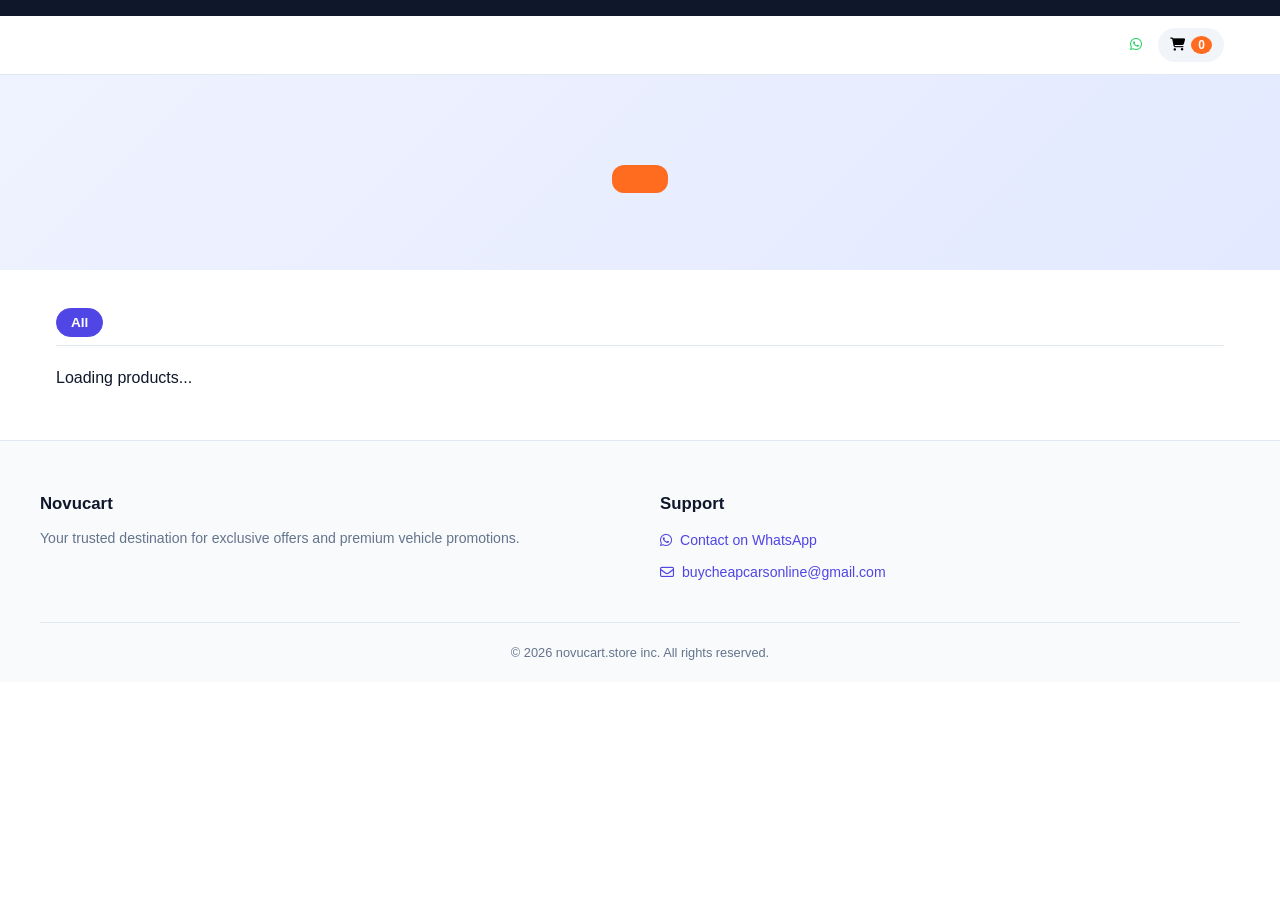
==== commit 46e04394: "Update index.html" ====
--- a/index.html
+++ b/index.html
@@ -1,178 +1,178 @@
 <!DOCTYPE html>
 <html lang="en">
 <head>
-  <meta charset="UTF-8">
-  <meta name="viewport" content="width=device-width, initial-scale=1.0">
-  <title id="site-title-tag"></title>
-  <link rel="stylesheet" href="style.css">
-  <link rel="stylesheet" href="https://cdnjs.cloudflare.com/ajax/libs/font-awesome/6.4.0/css/all.min.css">
+  <meta charset="UTF-8">
+  <meta name="viewport" content="width=device-width, initial-scale=1.0">
+  <title id="site-title-tag"></title>
+  <link rel="stylesheet" href="style.css">
+  <link rel="stylesheet" href="https://cdnjs.cloudflare.com/ajax/libs/font-awesome/6.4.0/css/all.min.css">
 </head>
 <body class="site-body">
 
-  <!-- 1. Top Announcement Bar -->
-  <div class="announcement-bar" id="announcement-text"></div>
+  <!-- 1. Top Announcement Bar -->
+  <div class="announcement-bar" id="announcement-text"></div>
 
-  <!-- 2. Main Store Header -->
-  <header class="main-header">
-    <div class="header-container">
-      <a href="index.html" class="logo-area" id="store-logo-link">
-        <img id="logo-img" src="" class="brand-logo-img" style="display:none;" alt="Logo">
-        <span id="logo-text" class="brand-name"></span>
-      </a>
+  <!-- 2. Main Store Header -->
+  <header class="main-header">
+    <div class="header-container">
+      <a href="index.html" class="logo-area" id="store-logo-link">
+        <img id="logo-img" src="" class="brand-logo-img" style="display:none;" alt="Logo">
+        <span id="logo-text" class="brand-name"></span>
+      </a>
 
-      <nav class="nav-links">
-        <a href="#catalog" class="nav-item" id="nav-catalog-text"></a>
-        <a href="#" id="header-contact-btn" class="nav-item contact-btn" target="_blank">
-          <i class="fa-brands fa-whatsapp"></i> <span id="header-contact-text"></span>
-        </a>
-        <button class="cart-trigger" id="open-cart-btn">
-          <i class="fa-solid fa-cart-shopping"></i>
-          <span class="cart-count" id="cart-count">0</span>
-        </button>
-      </nav>
-    </div>
-  </header>
+      <nav class="nav-links">
+        <a href="#catalog" class="nav-item" id="nav-catalog-text"></a>
+        <a href="#" id="header-contact-btn" class="nav-item contact-btn" target="_blank">
+          <i class="fa-brands fa-whatsapp"></i> <span id="header-contact-text"></span>
+        </a>
+        <button class="cart-trigger" id="open-cart-btn">
+          <i class="fa-solid fa-cart-shopping"></i>
+          <span class="cart-count" id="cart-count">0</span>
+        </button>
+      </nav>
+    </div>
+  </header>
 
-  <!-- 3. Hero Section with Auto-Sliding Product Reel Background -->
-  <section class="hero-section">
-    <div class="hero-product-slider-bg" id="hero-product-slider"></div>
-    <div class="hero-content">
-      <h1 id="hero-headline-text"></h1>
-      <p id="hero-subtext"></p>
-      <a href="#catalog" class="btn btn-primary btn-large" id="hero-btn-text"></a>
-    </div>
-  </section>
+  <!-- 3. Hero Section with Auto-Sliding Product Reel Background -->
+  <section class="hero-section">
+    <div class="hero-product-slider-bg" id="hero-product-slider"></div>
+    <div class="hero-content">
+      <h1 id="hero-headline-text"></h1>
+      <p id="hero-subtext"></p>
+      <a href="#catalog" class="btn btn-primary btn-large" id="hero-btn-text"></a>
+    </div>
+  </section>
 
-  <!-- 4. Product Catalog Section -->
-  <main class="store-container" id="catalog">
-    <div class="section-title">
-      <h2 id="catalog-heading-text"></h2>
-      <p class="text-secondary" id="catalog-subheading-text"></p>
-    </div>
+  <!-- 4. Product Catalog Section -->
+  <main class="store-container" id="catalog">
+    <div class="section-title">
+      <h2 id="catalog-heading-text"></h2>
+      <p class="text-secondary" id="catalog-subheading-text"></p>
+    </div>
 
-    <!-- Dynamic Category Filter Tabs -->
-    <div class="category-nav" id="category-filter-bar">
-      <button class="cat-btn active" onclick="filterCategory('All')">All</button>
-    </div>
+    <!-- Dynamic Category Filter Tabs -->
+    <div class="category-nav" id="category-filter-bar">
+      <button class="cat-btn active" onclick="filterCategory('All')">All</button>
+    </div>
 
-    <!-- Product Grid or Slider Container -->
-    <div class="product-grid" id="frontend-product-list">
-      <div class="loading-spinner">Loading products...</div>
-    </div>
-  </main>
+    <!-- Product Grid or Slider Container -->
+    <div class="product-grid" id="frontend-product-list">
+      <div class="loading-spinner">Loading products...</div>
+    </div>
+  </main>
 
-  <!-- 5. Corrected Professional Footer -->
-  <footer class="site-footer">
-    <div class="footer-container">
-      <!-- Column 1: Brand / Info -->
-      <div class="footer-col footer-brand-col">
-        <h3 id="footer-brand-title">Novucart</h3>
-        <p id="footer-brand-desc">Your trusted destination for exclusive offers and premium vehicle promotions.</p>
-      </div>
+  <!-- 5. Corrected Professional Footer -->
+  <footer class="site-footer">
+    <div class="footer-container">
+      <!-- Column 1: Brand / Info -->
+      <div class="footer-col footer-brand-col">
+        <h3 id="footer-brand-title">Novucart</h3>
+        <p id="footer-brand-desc">Your trusted destination for exclusive offers and premium vehicle promotions.</p>
+      </div>
 
-      <!-- Column 2: Customer Support Links -->
-      <div class="footer-col footer-support-col">
-        <h4 id="footer-care-title">Support</h4>
-        <ul class="footer-links">
-          <li>
-            <a href="#" id="footer-whatsapp-link" target="_blank">
-              <i class="fab fa-whatsapp"></i> <span id="footer-whatsapp-text">Contact on WhatsApp</span>
-            </a>
-          </li>
-          <li>
-            <a href="mailto:buycheapcarsonline@gmail.com" id="footer-email-link">
-              <i class="far fa-envelope"></i> <span id="footer-email-text">buycheapcarsonline@gmail.com</span>
-            </a>
-          </li>
-        </ul>
-      </div>
-    </div>
-    
-    <!-- Bottom Copyright Bar -->
-    <div class="footer-bottom">
-      <p id="footer-copyright-text">&copy; 2026 novucart.store inc. All rights reserved.</p>
-    </div>
-  </footer>
+      <!-- Column 2: Customer Support Links -->
+      <div class="footer-col footer-support-col">
+        <h4 id="footer-care-title">Support</h4>
+        <ul class="footer-links">
+          <li>
+            <a href="#" id="footer-whatsapp-link" target="_blank">
+              <i class="fab fa-whatsapp"></i> <span id="footer-whatsapp-text">Contact on WhatsApp</span>
+            </a>
+          </li>
+          <li>
+            <a href="mailto:buycheapcarsonline@gmail.com" id="footer-email-link">
+              <i class="far fa-envelope"></i> <span id="footer-email-text">buycheapcarsonline@gmail.com</span>
+            </a>
+          </li>
+        </ul>
+      </div>
+    </div>
+    
+    <!-- Bottom Copyright Bar -->
+    <div class="footer-bottom">
+      <p id="footer-copyright-text">&copy; 2026 novucart.store inc. All rights reserved.</p>
+    </div>
+  </footer>
 
-  <!-- Slide-out Cart Drawer -->
-  <div class="cart-drawer-overlay" id="cart-overlay" style="display:none;"></div>
-  <div class="cart-drawer" id="cart-drawer">
-    <div class="cart-header">
-      <h3>Your Shopping Bag</h3>
-      <button class="close-cart-btn" id="close-cart-btn">✕</button>
-    </div>
-    <div class="cart-items-body" id="cart-items-container">
-      <p class="empty-cart-msg">Your bag is empty.</p>
-    </div>
-    <div class="cart-footer">
-      <div class="cart-total-row">
-        <span>Total:</span>
-        <span id="cart-total-price">$0.00</span>
-      </div>
-      <button class="btn btn-primary btn-block" id="checkout-btn">Proceed to Checkout</button>
-    </div>
-  </div>
+  <!-- Slide-out Cart Drawer -->
+  <div class="cart-drawer-overlay" id="cart-overlay" style="display:none;"></div>
+  <div class="cart-drawer" id="cart-drawer">
+    <div class="cart-header">
+      <h3>Your Shopping Bag</h3>
+      <button class="close-cart-btn" id="close-cart-btn">✕</button>
+    </div>
+    <div class="cart-items-body" id="cart-items-container">
+      <p class="empty-cart-msg">Your bag is empty.</p>
+    </div>
+    <div class="cart-footer">
+      <div class="cart-total-row">
+        <span>Total:</span>
+        <span id="cart-total-price">$0.00</span>
+      </div>
+      <button class="btn btn-primary btn-block" id="checkout-btn">Proceed to Checkout</button>
+    </div>
+  </div>
 
-  <!-- CHECKOUT MODAL -->
-  <div class="modal-overlay" id="checkout-modal" style="display: none;">
-    <div class="modal-card">
-      <div class="modal-header">
-        <h3>Checkout Information</h3>
-        <button class="close-btn" id="close-checkout-modal-btn">✕</button>
-      </div>
-      <form id="checkout-form">
-        <div class="form-group">
-          <label>Full Name</label>
-          <input type="text" id="cust-name" placeholder="John Doe" required>
-        </div>
-        <div class="form-group">
-          <label>Email Address</label>
-          <input type="email" id="cust-email" placeholder="john@example.com" required>
-        </div>
-        <div class="form-group">
-          <label>Phone Number</label>
-          <input type="tel" id="cust-phone" placeholder="+1234567890" required>
-        </div>
-        <div class="form-group">
-          <label>Delivery Address</label>
-          <input type="text" id="cust-address" placeholder="123 Main St, City" required>
-        </div>
-        <div class="form-group">
-          <label>Alternative Contact Means (WhatsApp/Telegram/Social)</label>
-          <input type="text" id="cust-alt-contact" placeholder="Optional contact handles or notes">
-        </div>
+  <!-- CHECKOUT MODAL -->
+  <div class="modal-overlay" id="checkout-modal" style="display: none;">
+    <div class="modal-card">
+      <div class="modal-header">
+        <h3>Checkout Information</h3>
+        <button class="close-btn" id="close-checkout-modal-btn">✕</button>
+      </div>
+      <form id="checkout-form">
+        <div class="form-group">
+          <label>Full Name</label>
+          <input type="text" id="cust-name" placeholder="John Doe" required>
+        </div>
+        <div class="form-group">
+          <label>Email Address</label>
+          <input type="email" id="cust-email" placeholder="john@example.com" required>
+        </div>
+        <div class="form-group">
+          <label>Phone Number</label>
+          <input type="tel" id="cust-phone" placeholder="+1234567890" required>
+        </div>
+        <div class="form-group">
+          <label>Delivery Address</label>
+          <input type="text" id="cust-address" placeholder="123 Main St, City" required>
+        </div>
+        <div class="form-group">
+          <label>Alternative Contact Means (WhatsApp/Telegram/Social)</label>
+          <input type="text" id="cust-alt-contact" placeholder="Optional contact handles or notes">
+        </div>
 
-        <div class="form-group">
-          <label>Promo / Discount Code</label>
-          <input type="text" id="cust-promo-code" placeholder="Enter promo code (Optional)">
-        </div>
+        <div class="form-group">
+          <label>Promo / Discount Code</label>
+          <input type="text" id="cust-promo-code" placeholder="Enter promo code (Optional)">
+        </div>
 
-        <div class="form-group" style="margin-top: 18px;">
-          <label><strong>Select Payment Method:</strong></label>
-          <div style="display: flex; gap: 12px; margin-top: 8px;">
-            <label style="font-weight: normal; cursor: pointer;">
-              <input type="radio" name="payment-method" value="card" checked> Pay via Card
-            </label>
-            <label style="font-weight: normal; cursor: pointer;">
-              <input type="radio" name="payment-method" value="pod"> Pay on Delivery
-            </label>
-          </div>
-        </div>
+        <div class="form-group" style="margin-top: 18px;">
+          <label><strong>Select Payment Method:</strong></label>
+          <div style="display: flex; gap: 12px; margin-top: 8px;">
+            <label style="font-weight: normal; cursor: pointer;">
+              <input type="radio" name="payment-method" value="card" checked> Pay via Card
+            </label>
+            <label style="font-weight: normal; cursor: pointer;">
+              <input type="radio" name="payment-method" value="pod"> Pay on Delivery
+            </label>
+          </div>
+        </div>
 
-        <button type="submit" class="btn btn-primary btn-block" style="margin-top: 15px;">Complete & Proceed</button>
-      </form>
-    </div>
-  </div>
+        <button type="submit" class="btn btn-primary btn-block" style="margin-top: 15px;">Complete & Proceed</button>
+      </form>
+    </div>
+  </div>
 
-  <!-- Side Ad Box -->
-  <div class="promo-ad-sidebox" id="frontend-promo-ad" style="display: none;">
-    <button class="promo-ad-close" id="close-promo-ad">✕</button>
-    <img id="promo-ad-img" src="" style="display:none; width:100%; border-radius:8px; margin-bottom:10px; max-height:120px; object-fit:cover;">
-    <h4 id="promo-ad-heading"></h4>
-    <p id="promo-ad-body"></p>
-    <a href="#" id="promo-ad-link-btn" class="btn btn-ad-action btn-block">Claim Offer</a>
-  </div>
+  <!-- Side Ad Box -->
+  <div class="promo-ad-sidebox" id="frontend-promo-ad" style="display: none;">
+    <button class="promo-ad-close" id="close-promo-ad">✕</button>
+    <img id="promo-ad-img" src="" style="display:none; width:100%; border-radius:8px; margin-bottom:10px; max-height:120px; object-fit:cover;">
+    <h4 id="promo-ad-heading"></h4>
+    <p id="promo-ad-body"></p>
+    <a href="#" id="promo-ad-link-btn" class="btn btn-ad-action btn-block">Claim Offer</a>
+  </div>
 
-  <script type="module" src="app.js"></script>
+  <script type="module" src="app.js"></script>
 </body>
 </html>
--- a/style.css
+++ b/style.css
@@ -232,6 +232,21 @@
   margin-bottom: 24px; 
 }
 
+/* CAROUSEL / SLIDER DISPLAY MODE */
+.product-slider-container {
+  display: flex;
+  gap: 20px;
+  overflow-x: auto;
+  scroll-snap-type: x mandatory;
+  padding-bottom: 16px;
+}
+
+.product-slider-container .product-card {
+  min-width: 280px;
+  max-width: 320px;
+  scroll-snap-align: start;
+}
+
 .product-grid { 
   display: grid; 
   grid-template-columns: repeat(auto-fill, minmax(280px, 1fr)); 
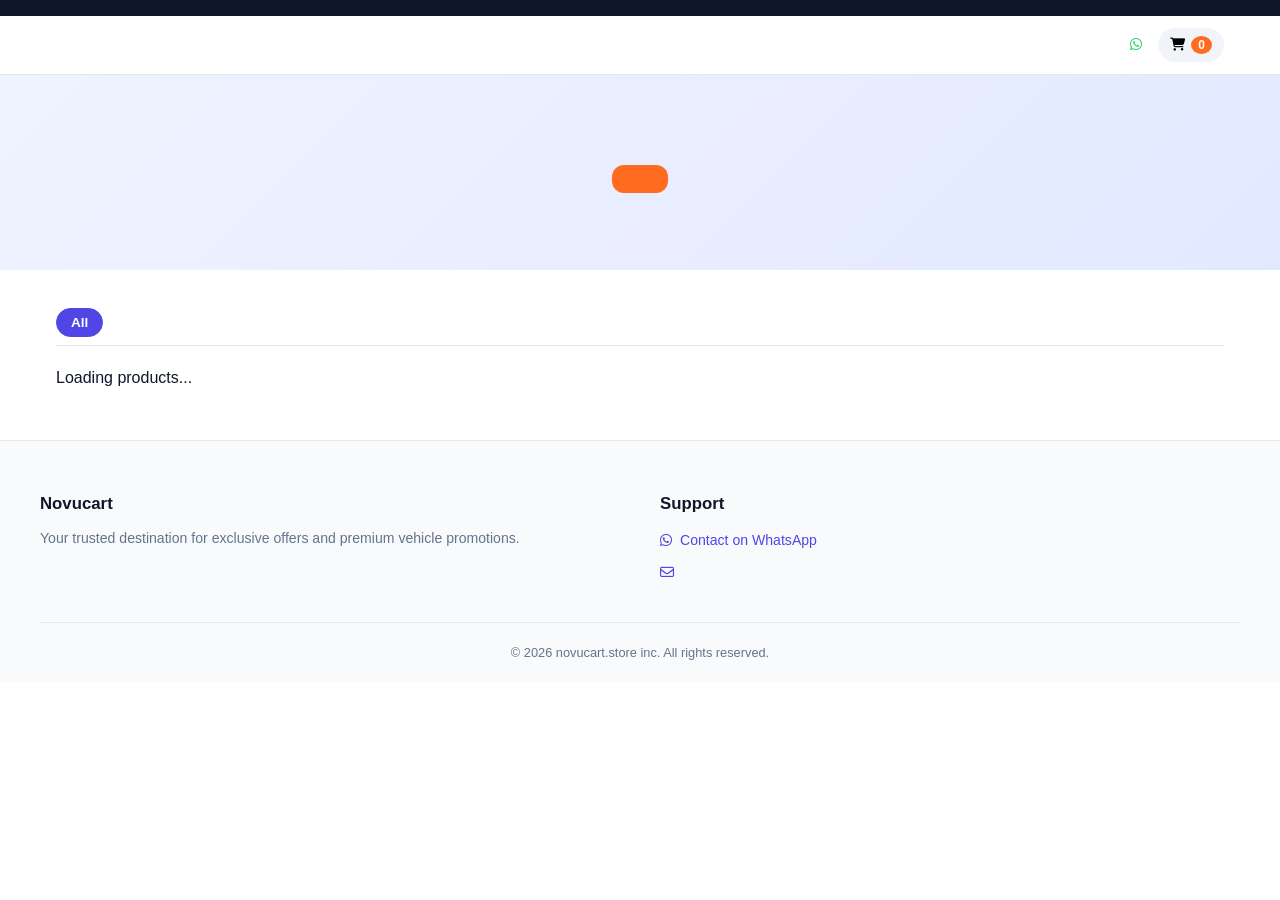
==== commit f4ea3b2c: "Update index.html" ====
--- a/index.html
+++ b/index.html
@@ -61,7 +61,7 @@
     </div>
   </main>
 
-  <!-- 5. Corrected Professional Footer -->
+  <!-- 5. Dynamic Professional Footer -->
   <footer class="site-footer">
     <div class="footer-container">
       <!-- Column 1: Brand / Info -->
@@ -80,8 +80,8 @@
             </a>
           </li>
           <li>
-            <a href="mailto:buycheapcarsonline@gmail.com" id="footer-email-link">
-              <i class="far fa-envelope"></i> <span id="footer-email-text">buycheapcarsonline@gmail.com</span>
+            <a href="#" id="footer-email-link">
+              <i class="far fa-envelope"></i> <span id="footer-email-text"></span>
             </a>
           </li>
         </ul>
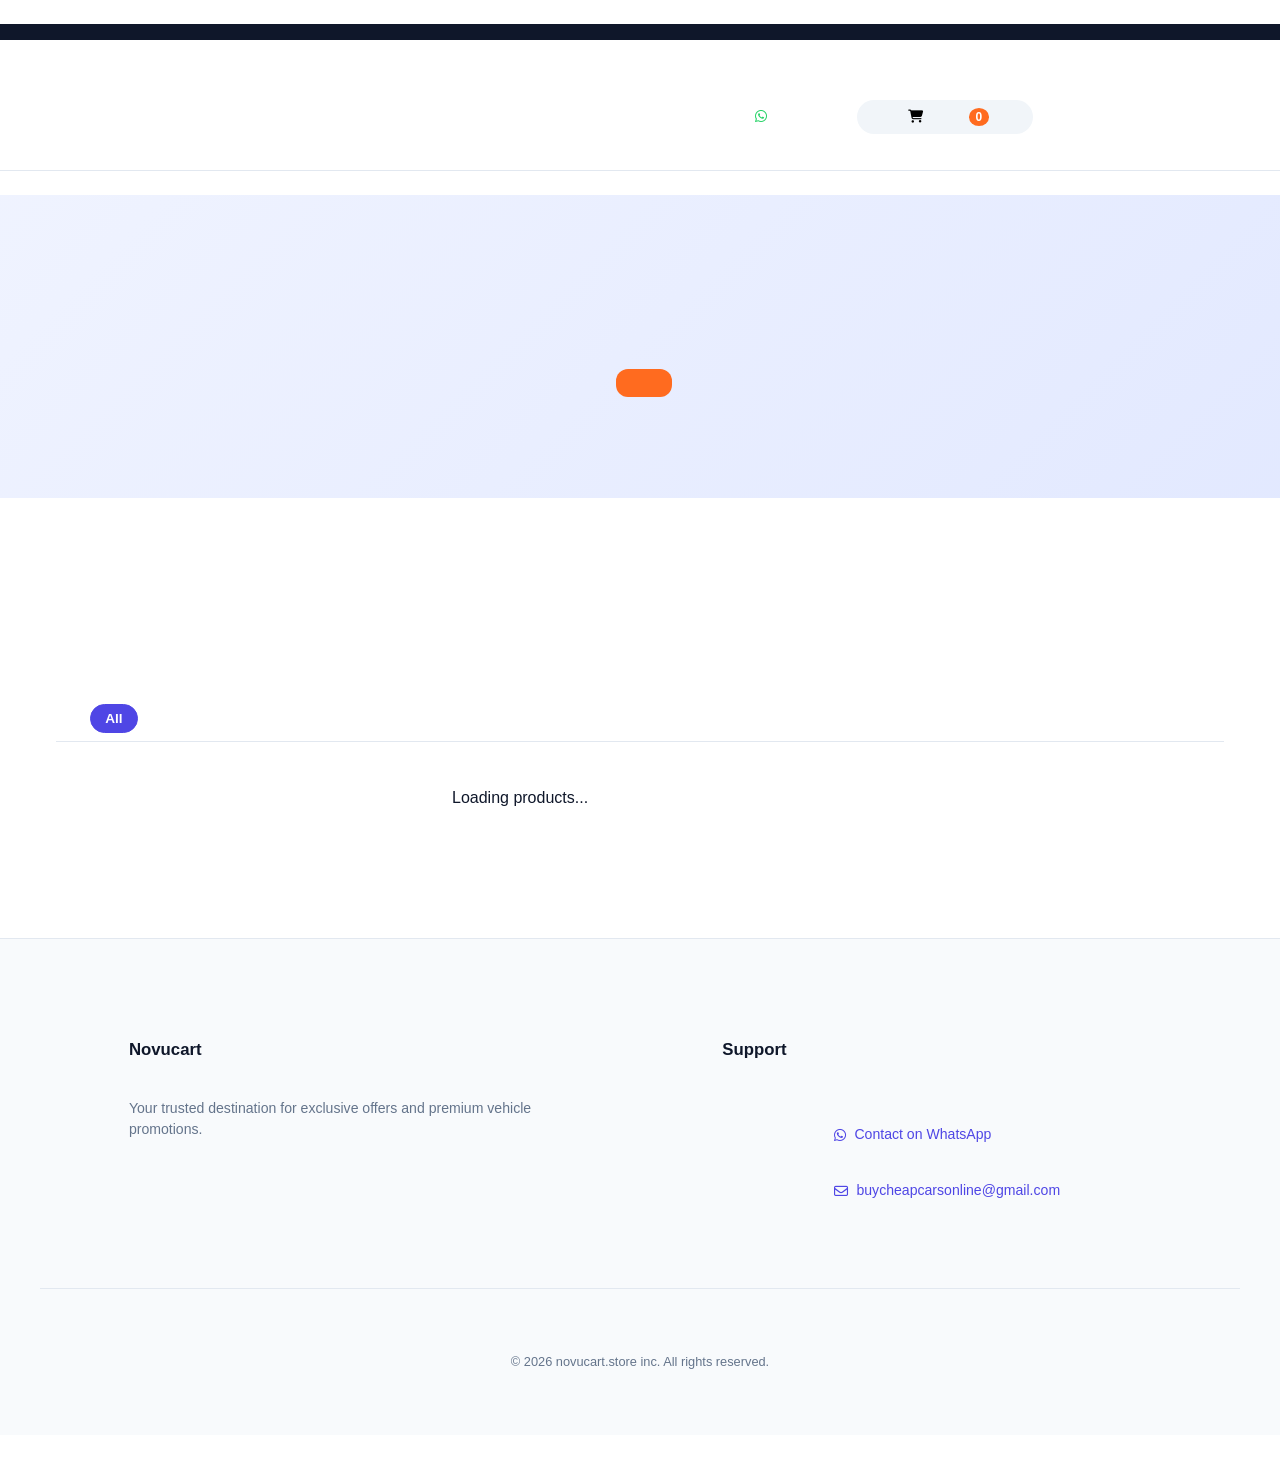
==== commit 33486ff8: "Update index.html" ====
--- a/index.html
+++ b/index.html
@@ -1,178 +1,178 @@
 <!DOCTYPE html>
 <html lang="en">
 <head>
-  <meta charset="UTF-8">
-  <meta name="viewport" content="width=device-width, initial-scale=1.0">
-  <title id="site-title-tag"></title>
-  <link rel="stylesheet" href="style.css">
-  <link rel="stylesheet" href="https://cdnjs.cloudflare.com/ajax/libs/font-awesome/6.4.0/css/all.min.css">
+  <meta charset="UTF-8">
+  <meta name="viewport" content="width=device-width, initial-scale=1.0">
+  <title id="site-title-tag"></title>
+  <link rel="stylesheet" href="style.css">
+  <link rel="stylesheet" href="https://cdnjs.cloudflare.com/ajax/libs/font-awesome/6.4.0/css/all.min.css">
 </head>
 <body class="site-body">
 
-  <!-- 1. Top Announcement Bar -->
-  <div class="announcement-bar" id="announcement-text"></div>
+  <!-- 1. Top Announcement Bar -->
+  <div class="announcement-bar" id="announcement-text"></div>
 
-  <!-- 2. Main Store Header -->
-  <header class="main-header">
-    <div class="header-container">
-      <a href="index.html" class="logo-area" id="store-logo-link">
-        <img id="logo-img" src="" class="brand-logo-img" style="display:none;" alt="Logo">
-        <span id="logo-text" class="brand-name"></span>
-      </a>
+  <!-- 2. Main Store Header -->
+  <header class="main-header">
+    <div class="header-container">
+      <a href="index.html" class="logo-area" id="store-logo-link">
+        <img id="logo-img" src="" class="brand-logo-img" style="display:none;" alt="Logo">
+        <span id="logo-text" class="brand-name"></span>
+      </a>
 
-      <nav class="nav-links">
-        <a href="#catalog" class="nav-item" id="nav-catalog-text"></a>
-        <a href="#" id="header-contact-btn" class="nav-item contact-btn" target="_blank">
-          <i class="fa-brands fa-whatsapp"></i> <span id="header-contact-text"></span>
-        </a>
-        <button class="cart-trigger" id="open-cart-btn">
-          <i class="fa-solid fa-cart-shopping"></i>
-          <span class="cart-count" id="cart-count">0</span>
-        </button>
-      </nav>
-    </div>
-  </header>
+      <nav class="nav-links">
+        <a href="#catalog" class="nav-item" id="nav-catalog-text"></a>
+        <a href="#" id="header-contact-btn" class="nav-item contact-btn" target="_blank">
+          <i class="fa-brands fa-whatsapp"></i> <span id="header-contact-text"></span>
+        </a>
+        <button class="cart-trigger" id="open-cart-btn">
+          <i class="fa-solid fa-cart-shopping"></i>
+          <span class="cart-count" id="cart-count">0</span>
+        </button>
+      </nav>
+    </div>
+  </header>
 
-  <!-- 3. Hero Section with Auto-Sliding Product Reel Background -->
-  <section class="hero-section">
-    <div class="hero-product-slider-bg" id="hero-product-slider"></div>
-    <div class="hero-content">
-      <h1 id="hero-headline-text"></h1>
-      <p id="hero-subtext"></p>
-      <a href="#catalog" class="btn btn-primary btn-large" id="hero-btn-text"></a>
-    </div>
-  </section>
+  <!-- 3. Hero Section with Auto-Sliding Product Reel Background -->
+  <section class="hero-section">
+    <div class="hero-product-slider-bg" id="hero-product-slider"></div>
+    <div class="hero-content">
+      <h1 id="hero-headline-text"></h1>
+      <p id="hero-subtext"></p>
+      <a href="#catalog" class="btn btn-primary btn-large" id="hero-btn-text"></a>
+    </div>
+  </section>
 
-  <!-- 4. Product Catalog Section -->
-  <main class="store-container" id="catalog">
-    <div class="section-title">
-      <h2 id="catalog-heading-text"></h2>
-      <p class="text-secondary" id="catalog-subheading-text"></p>
-    </div>
+  <!-- 4. Product Catalog Section -->
+  <main class="store-container" id="catalog">
+    <div class="section-title">
+      <h2 id="catalog-heading-text"></h2>
+      <p class="text-secondary" id="catalog-subheading-text"></p>
+    </div>
 
-    <!-- Dynamic Category Filter Tabs -->
-    <div class="category-nav" id="category-filter-bar">
-      <button class="cat-btn active" onclick="filterCategory('All')">All</button>
-    </div>
+    <!-- Dynamic Category Filter Tabs -->
+    <div class="category-nav" id="category-filter-bar">
+      <button class="cat-btn active" onclick="filterCategory('All')">All</button>
+    </div>
 
-    <!-- Product Grid or Slider Container -->
-    <div class="product-grid" id="frontend-product-list">
-      <div class="loading-spinner">Loading products...</div>
-    </div>
-  </main>
+    <!-- Product Grid or Slider Container -->
+    <div class="product-grid" id="frontend-product-list">
+      <div class="loading-spinner">Loading products...</div>
+    </div>
+  </main>
 
-  <!-- 5. Dynamic Professional Footer -->
-  <footer class="site-footer">
-    <div class="footer-container">
-      <!-- Column 1: Brand / Info -->
-      <div class="footer-col footer-brand-col">
-        <h3 id="footer-brand-title">Novucart</h3>
-        <p id="footer-brand-desc">Your trusted destination for exclusive offers and premium vehicle promotions.</p>
-      </div>
+  <!-- 5. Corrected Professional Footer -->
+  <footer class="site-footer">
+    <div class="footer-container">
+      <!-- Column 1: Brand / Info -->
+      <div class="footer-col footer-brand-col">
+        <h3 id="footer-brand-title">Novucart</h3>
+        <p id="footer-brand-desc">Your trusted destination for exclusive offers and premium vehicle promotions.</p>
+      </div>
 
-      <!-- Column 2: Customer Support Links -->
-      <div class="footer-col footer-support-col">
-        <h4 id="footer-care-title">Support</h4>
-        <ul class="footer-links">
-          <li>
-            <a href="#" id="footer-whatsapp-link" target="_blank">
-              <i class="fab fa-whatsapp"></i> <span id="footer-whatsapp-text">Contact on WhatsApp</span>
-            </a>
-          </li>
-          <li>
-            <a href="#" id="footer-email-link">
-              <i class="far fa-envelope"></i> <span id="footer-email-text"></span>
-            </a>
-          </li>
-        </ul>
-      </div>
-    </div>
-    
-    <!-- Bottom Copyright Bar -->
-    <div class="footer-bottom">
-      <p id="footer-copyright-text">&copy; 2026 novucart.store inc. All rights reserved.</p>
-    </div>
-  </footer>
+      <!-- Column 2: Customer Support Links -->
+      <div class="footer-col footer-support-col">
+        <h4 id="footer-care-title">Support</h4>
+        <ul class="footer-links">
+          <li>
+            <a href="#" id="footer-whatsapp-link" target="_blank">
+              <i class="fab fa-whatsapp"></i> <span id="footer-whatsapp-text">Contact on WhatsApp</span>
+            </a>
+          </li>
+          <li>
+            <a href="mailto:buycheapcarsonline@gmail.com" id="footer-email-link">
+              <i class="far fa-envelope"></i> <span id="footer-email-text">buycheapcarsonline@gmail.com</span>
+            </a>
+          </li>
+        </ul>
+      </div>
+    </div>
+    
+    <!-- Bottom Copyright Bar -->
+    <div class="footer-bottom">
+      <p id="footer-copyright-text">&copy; 2026 novucart.store inc. All rights reserved.</p>
+    </div>
+  </footer>
 
-  <!-- Slide-out Cart Drawer -->
-  <div class="cart-drawer-overlay" id="cart-overlay" style="display:none;"></div>
-  <div class="cart-drawer" id="cart-drawer">
-    <div class="cart-header">
-      <h3>Your Shopping Bag</h3>
-      <button class="close-cart-btn" id="close-cart-btn">✕</button>
-    </div>
-    <div class="cart-items-body" id="cart-items-container">
-      <p class="empty-cart-msg">Your bag is empty.</p>
-    </div>
-    <div class="cart-footer">
-      <div class="cart-total-row">
-        <span>Total:</span>
-        <span id="cart-total-price">$0.00</span>
-      </div>
-      <button class="btn btn-primary btn-block" id="checkout-btn">Proceed to Checkout</button>
-    </div>
-  </div>
+  <!-- Slide-out Cart Drawer -->
+  <div class="cart-drawer-overlay" id="cart-overlay" style="display:none;"></div>
+  <div class="cart-drawer" id="cart-drawer">
+    <div class="cart-header">
+      <h3>Your Shopping Bag</h3>
+      <button class="close-cart-btn" id="close-cart-btn">✕</button>
+    </div>
+    <div class="cart-items-body" id="cart-items-container">
+      <p class="empty-cart-msg">Your bag is empty.</p>
+    </div>
+    <div class="cart-footer">
+      <div class="cart-total-row">
+        <span>Total:</span>
+        <span id="cart-total-price">$0.00</span>
+      </div>
+      <button class="btn btn-primary btn-block" id="checkout-btn">Proceed to Checkout</button>
+    </div>
+  </div>
 
-  <!-- CHECKOUT MODAL -->
-  <div class="modal-overlay" id="checkout-modal" style="display: none;">
-    <div class="modal-card">
-      <div class="modal-header">
-        <h3>Checkout Information</h3>
-        <button class="close-btn" id="close-checkout-modal-btn">✕</button>
-      </div>
-      <form id="checkout-form">
-        <div class="form-group">
-          <label>Full Name</label>
-          <input type="text" id="cust-name" placeholder="John Doe" required>
-        </div>
-        <div class="form-group">
-          <label>Email Address</label>
-          <input type="email" id="cust-email" placeholder="john@example.com" required>
-        </div>
-        <div class="form-group">
-          <label>Phone Number</label>
-          <input type="tel" id="cust-phone" placeholder="+1234567890" required>
-        </div>
-        <div class="form-group">
-          <label>Delivery Address</label>
-          <input type="text" id="cust-address" placeholder="123 Main St, City" required>
-        </div>
-        <div class="form-group">
-          <label>Alternative Contact Means (WhatsApp/Telegram/Social)</label>
-          <input type="text" id="cust-alt-contact" placeholder="Optional contact handles or notes">
-        </div>
+  <!-- CHECKOUT MODAL -->
+  <div class="modal-overlay" id="checkout-modal" style="display: none;">
+    <div class="modal-card">
+      <div class="modal-header">
+        <h3>Checkout Information</h3>
+        <button class="close-btn" id="close-checkout-modal-btn">✕</button>
+      </div>
+      <form id="checkout-form">
+        <div class="form-group">
+          <label>Full Name</label>
+          <input type="text" id="cust-name" placeholder="John Doe" required>
+        </div>
+        <div class="form-group">
+          <label>Email Address</label>
+          <input type="email" id="cust-email" placeholder="john@example.com" required>
+        </div>
+        <div class="form-group">
+          <label>Phone Number</label>
+          <input type="tel" id="cust-phone" placeholder="+1234567890" required>
+        </div>
+        <div class="form-group">
+          <label>Delivery Address</label>
+          <input type="text" id="cust-address" placeholder="123 Main St, City" required>
+        </div>
+        <div class="form-group">
+          <label>Alternative Contact Means (WhatsApp/Telegram/Social)</label>
+          <input type="text" id="cust-alt-contact" placeholder="Optional contact handles or notes">
+        </div>
 
-        <div class="form-group">
-          <label>Promo / Discount Code</label>
-          <input type="text" id="cust-promo-code" placeholder="Enter promo code (Optional)">
-        </div>
+        <div class="form-group">
+          <label>Promo / Discount Code</label>
+          <input type="text" id="cust-promo-code" placeholder="Enter promo code (Optional)">
+        </div>
 
-        <div class="form-group" style="margin-top: 18px;">
-          <label><strong>Select Payment Method:</strong></label>
-          <div style="display: flex; gap: 12px; margin-top: 8px;">
-            <label style="font-weight: normal; cursor: pointer;">
-              <input type="radio" name="payment-method" value="card" checked> Pay via Card
-            </label>
-            <label style="font-weight: normal; cursor: pointer;">
-              <input type="radio" name="payment-method" value="pod"> Pay on Delivery
-            </label>
-          </div>
-        </div>
+        <div class="form-group" style="margin-top: 18px;">
+          <label><strong>Select Payment Method:</strong></label>
+          <div style="display: flex; gap: 12px; margin-top: 8px;">
+            <label style="font-weight: normal; cursor: pointer;">
+              <input type="radio" name="payment-method" value="card" checked> Pay via Card
+            </label>
+            <label style="font-weight: normal; cursor: pointer;">
+              <input type="radio" name="payment-method" value="pod"> Pay on Delivery
+            </label>
+          </div>
+        </div>
 
-        <button type="submit" class="btn btn-primary btn-block" style="margin-top: 15px;">Complete & Proceed</button>
-      </form>
-    </div>
-  </div>
+        <button type="submit" class="btn btn-primary btn-block" style="margin-top: 15px;">Complete & Proceed</button>
+      </form>
+    </div>
+  </div>
 
-  <!-- Side Ad Box -->
-  <div class="promo-ad-sidebox" id="frontend-promo-ad" style="display: none;">
-    <button class="promo-ad-close" id="close-promo-ad">✕</button>
-    <img id="promo-ad-img" src="" style="display:none; width:100%; border-radius:8px; margin-bottom:10px; max-height:120px; object-fit:cover;">
-    <h4 id="promo-ad-heading"></h4>
-    <p id="promo-ad-body"></p>
-    <a href="#" id="promo-ad-link-btn" class="btn btn-ad-action btn-block">Claim Offer</a>
-  </div>
+  <!-- Side Ad Box -->
+  <div class="promo-ad-sidebox" id="frontend-promo-ad" style="display: none;">
+    <button class="promo-ad-close" id="close-promo-ad">✕</button>
+    <img id="promo-ad-img" src="" style="display:none; width:100%; border-radius:8px; margin-bottom:10px; max-height:120px; object-fit:cover;">
+    <h4 id="promo-ad-heading"></h4>
+    <p id="promo-ad-body"></p>
+    <a href="#" id="promo-ad-link-btn" class="btn btn-ad-action btn-block">Claim Offer</a>
+  </div>
 
-  <script type="module" src="app.js"></script>
+  <script type="module" src="app.js"></script>
 </body>
 </html>
--- a/style.css
+++ b/style.css
@@ -276,7 +276,7 @@
 .product-card p { font-size: 0.85rem; color: var(--text-muted); margin-bottom: 14px; flex: 1; }
 .product-card .price { font-size: 1.25rem; font-weight: 800; color: var(--primary-color); margin-bottom: 12px; }
 
-/* CORRECTED PROFESSIONAL FOOTER */
+/* DYNAMIC PROFESSIONAL FOOTER */
 .site-footer {
   background-color: #F8FAFC;
   color: var(--text-dark);
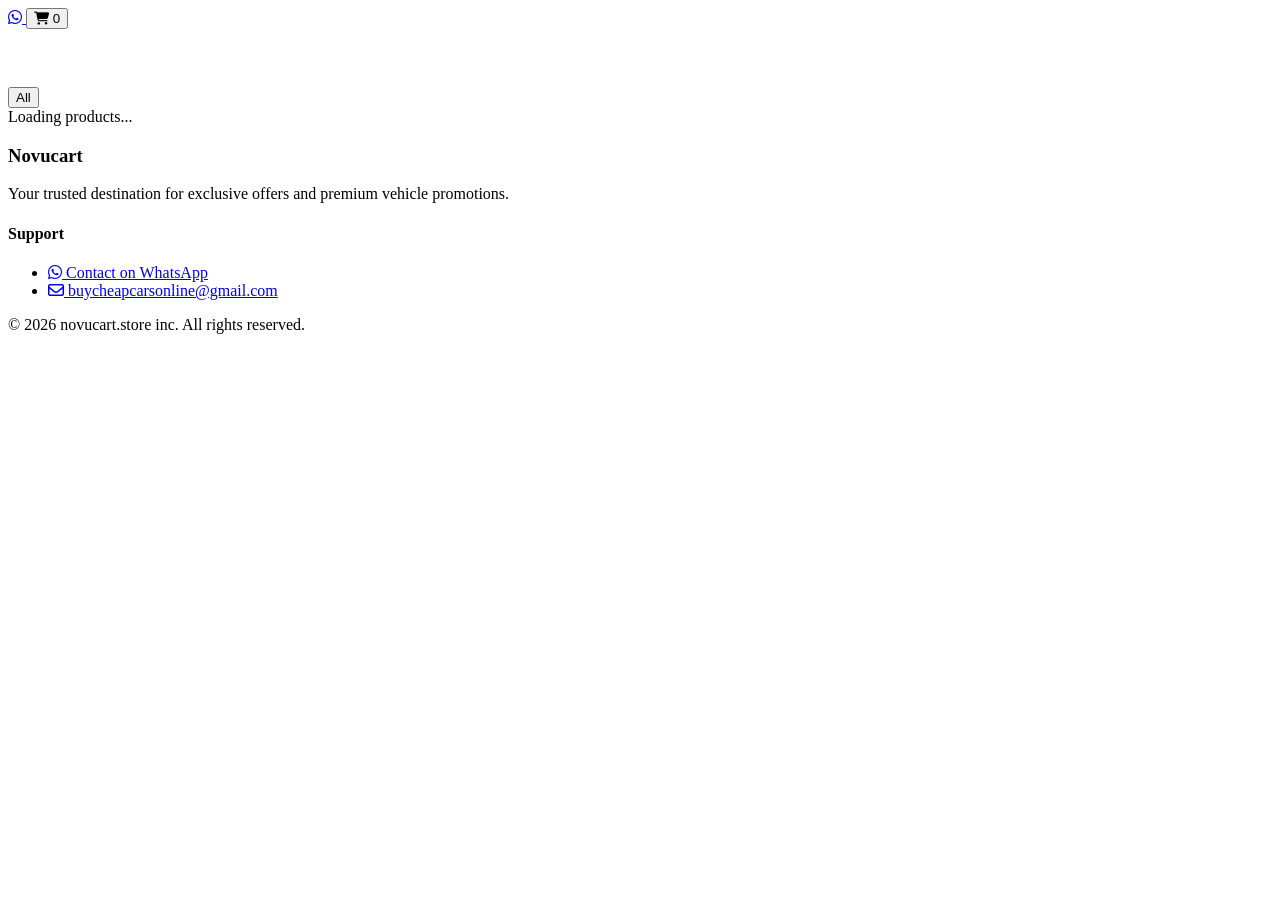
==== commit 463c0238: "Update index.html" ====
--- a/index.html
+++ b/index.html
@@ -1,178 +1,178 @@
 <!DOCTYPE html>
 <html lang="en">
 <head>
-  <meta charset="UTF-8">
-  <meta name="viewport" content="width=device-width, initial-scale=1.0">
-  <title id="site-title-tag"></title>
-  <link rel="stylesheet" href="style.css">
-  <link rel="stylesheet" href="https://cdnjs.cloudflare.com/ajax/libs/font-awesome/6.4.0/css/all.min.css">
+  <meta charset="UTF-8">
+  <meta name="viewport" content="width=device-width, initial-scale=1.0">
+  <title id="site-title-tag"></title>
+  <link rel="stylesheet" href="style.css">
+  <link rel="stylesheet" href="https://cdnjs.cloudflare.com/ajax/libs/font-awesome/6.4.0/css/all.min.css">
 </head>
 <body class="site-body">
 
-  <!-- 1. Top Announcement Bar -->
-  <div class="announcement-bar" id="announcement-text"></div>
+  <!-- 1. Top Announcement Bar -->
+  <div class="announcement-bar" id="announcement-text"></div>
 
-  <!-- 2. Main Store Header -->
-  <header class="main-header">
-    <div class="header-container">
-      <a href="index.html" class="logo-area" id="store-logo-link">
-        <img id="logo-img" src="" class="brand-logo-img" style="display:none;" alt="Logo">
-        <span id="logo-text" class="brand-name"></span>
-      </a>
+  <!-- 2. Main Store Header -->
+  <header class="main-header">
+    <div class="header-container">
+      <a href="index.html" class="logo-area" id="store-logo-link">
+        <img id="logo-img" src="" class="brand-logo-img" style="display:none;" alt="Logo">
+        <span id="logo-text" class="brand-name"></span>
+      </a>
 
-      <nav class="nav-links">
-        <a href="#catalog" class="nav-item" id="nav-catalog-text"></a>
-        <a href="#" id="header-contact-btn" class="nav-item contact-btn" target="_blank">
-          <i class="fa-brands fa-whatsapp"></i> <span id="header-contact-text"></span>
-        </a>
-        <button class="cart-trigger" id="open-cart-btn">
-          <i class="fa-solid fa-cart-shopping"></i>
-          <span class="cart-count" id="cart-count">0</span>
-        </button>
-      </nav>
-    </div>
-  </header>
+      <nav class="nav-links">
+        <a href="#catalog" class="nav-item" id="nav-catalog-text"></a>
+        <a href="#" id="header-contact-btn" class="nav-item contact-btn" target="_blank">
+          <i class="fa-brands fa-whatsapp"></i> <span id="header-contact-text"></span>
+        </a>
+        <button class="cart-trigger" id="open-cart-btn">
+          <i class="fa-solid fa-cart-shopping"></i>
+          <span class="cart-count" id="cart-count">0</span>
+        </button>
+      </nav>
+    </div>
+  </header>
 
-  <!-- 3. Hero Section with Auto-Sliding Product Reel Background -->
-  <section class="hero-section">
-    <div class="hero-product-slider-bg" id="hero-product-slider"></div>
-    <div class="hero-content">
-      <h1 id="hero-headline-text"></h1>
-      <p id="hero-subtext"></p>
-      <a href="#catalog" class="btn btn-primary btn-large" id="hero-btn-text"></a>
-    </div>
-  </section>
+  <!-- 3. Hero Section with Auto-Sliding Product Reel Background -->
+  <section class="hero-section">
+    <div class="hero-product-slider-bg" id="hero-product-slider"></div>
+    <div class="hero-content">
+      <h1 id="hero-headline-text"></h1>
+      <p id="hero-subtext"></p>
+      <a href="#catalog" class="btn btn-primary btn-large" id="hero-btn-text"></a>
+    </div>
+  </section>
 
-  <!-- 4. Product Catalog Section -->
-  <main class="store-container" id="catalog">
-    <div class="section-title">
-      <h2 id="catalog-heading-text"></h2>
-      <p class="text-secondary" id="catalog-subheading-text"></p>
-    </div>
+  <!-- 4. Product Catalog Section -->
+  <main class="store-container" id="catalog">
+    <div class="section-title">
+      <h2 id="catalog-heading-text"></h2>
+      <p class="text-secondary" id="catalog-subheading-text"></p>
+    </div>
 
-    <!-- Dynamic Category Filter Tabs -->
-    <div class="category-nav" id="category-filter-bar">
-      <button class="cat-btn active" onclick="filterCategory('All')">All</button>
-    </div>
+    <!-- Dynamic Category Filter Tabs -->
+    <div class="category-nav" id="category-filter-bar">
+      <button class="cat-btn active" onclick="filterCategory('All')">All</button>
+    </div>
 
-    <!-- Product Grid or Slider Container -->
-    <div class="product-grid" id="frontend-product-list">
-      <div class="loading-spinner">Loading products...</div>
-    </div>
-  </main>
+    <!-- Product Grid or Slider Container -->
+    <div class="product-grid" id="frontend-product-list">
+      <div class="loading-spinner">Loading products...</div>
+    </div>
+  </main>
 
-  <!-- 5. Corrected Professional Footer -->
-  <footer class="site-footer">
-    <div class="footer-container">
-      <!-- Column 1: Brand / Info -->
-      <div class="footer-col footer-brand-col">
-        <h3 id="footer-brand-title">Novucart</h3>
-        <p id="footer-brand-desc">Your trusted destination for exclusive offers and premium vehicle promotions.</p>
-      </div>
+  <!-- 5. Corrected Professional Footer -->
+  <footer class="site-footer">
+    <div class="footer-container">
+      <!-- Column 1: Brand / Info -->
+      <div class="footer-col footer-brand-col">
+        <h3 id="footer-brand-title">Novucart</h3>
+        <p id="footer-brand-desc">Your trusted destination for exclusive offers and premium vehicle promotions.</p>
+      </div>
 
-      <!-- Column 2: Customer Support Links -->
-      <div class="footer-col footer-support-col">
-        <h4 id="footer-care-title">Support</h4>
-        <ul class="footer-links">
-          <li>
-            <a href="#" id="footer-whatsapp-link" target="_blank">
-              <i class="fab fa-whatsapp"></i> <span id="footer-whatsapp-text">Contact on WhatsApp</span>
-            </a>
-          </li>
-          <li>
-            <a href="mailto:buycheapcarsonline@gmail.com" id="footer-email-link">
-              <i class="far fa-envelope"></i> <span id="footer-email-text">buycheapcarsonline@gmail.com</span>
-            </a>
-          </li>
-        </ul>
-      </div>
-    </div>
-    
-    <!-- Bottom Copyright Bar -->
-    <div class="footer-bottom">
-      <p id="footer-copyright-text">&copy; 2026 novucart.store inc. All rights reserved.</p>
-    </div>
-  </footer>
+      <!-- Column 2: Customer Support Links -->
+      <div class="footer-col footer-support-col">
+        <h4 id="footer-care-title">Support</h4>
+        <ul class="footer-links">
+          <li>
+            <a href="#" id="footer-whatsapp-link" target="_blank">
+              <i class="fab fa-whatsapp"></i> <span id="footer-whatsapp-text">Contact on WhatsApp</span>
+            </a>
+          </li>
+          <li>
+            <a href="mailto:buycheapcarsonline@gmail.com" id="footer-email-link">
+              <i class="far fa-envelope"></i> <span id="footer-email-text">buycheapcarsonline@gmail.com</span>
+            </a>
+          </li>
+        </ul>
+      </div>
+    </div>
+    
+    <!-- Bottom Copyright Bar -->
+    <div class="footer-bottom">
+      <p id="footer-copyright-text">&copy; 2026 novucart.store inc. All rights reserved.</p>
+    </div>
+  </footer>
 
-  <!-- Slide-out Cart Drawer -->
-  <div class="cart-drawer-overlay" id="cart-overlay" style="display:none;"></div>
-  <div class="cart-drawer" id="cart-drawer">
-    <div class="cart-header">
-      <h3>Your Shopping Bag</h3>
-      <button class="close-cart-btn" id="close-cart-btn">✕</button>
-    </div>
-    <div class="cart-items-body" id="cart-items-container">
-      <p class="empty-cart-msg">Your bag is empty.</p>
-    </div>
-    <div class="cart-footer">
-      <div class="cart-total-row">
-        <span>Total:</span>
-        <span id="cart-total-price">$0.00</span>
-      </div>
-      <button class="btn btn-primary btn-block" id="checkout-btn">Proceed to Checkout</button>
-    </div>
-  </div>
+  <!-- Slide-out Cart Drawer -->
+  <div class="cart-drawer-overlay" id="cart-overlay" style="display:none;"></div>
+  <div class="cart-drawer" id="cart-drawer">
+    <div class="cart-header">
+      <h3>Your Shopping Bag</h3>
+      <button class="close-cart-btn" id="close-cart-btn">✕</button>
+    </div>
+    <div class="cart-items-body" id="cart-items-container">
+      <p class="empty-cart-msg">Your bag is empty.</p>
+    </div>
+    <div class="cart-footer">
+      <div class="cart-total-row">
+        <span>Total:</span>
+        <span id="cart-total-price">$0.00</span>
+      </div>
+      <button class="btn btn-primary btn-block" id="checkout-btn">Proceed to Checkout</button>
+    </div>
+  </div>
 
-  <!-- CHECKOUT MODAL -->
-  <div class="modal-overlay" id="checkout-modal" style="display: none;">
-    <div class="modal-card">
-      <div class="modal-header">
-        <h3>Checkout Information</h3>
-        <button class="close-btn" id="close-checkout-modal-btn">✕</button>
-      </div>
-      <form id="checkout-form">
-        <div class="form-group">
-          <label>Full Name</label>
-          <input type="text" id="cust-name" placeholder="John Doe" required>
-        </div>
-        <div class="form-group">
-          <label>Email Address</label>
-          <input type="email" id="cust-email" placeholder="john@example.com" required>
-        </div>
-        <div class="form-group">
-          <label>Phone Number</label>
-          <input type="tel" id="cust-phone" placeholder="+1234567890" required>
-        </div>
-        <div class="form-group">
-          <label>Delivery Address</label>
-          <input type="text" id="cust-address" placeholder="123 Main St, City" required>
-        </div>
-        <div class="form-group">
-          <label>Alternative Contact Means (WhatsApp/Telegram/Social)</label>
-          <input type="text" id="cust-alt-contact" placeholder="Optional contact handles or notes">
-        </div>
+  <!-- CHECKOUT MODAL -->
+  <div class="modal-overlay" id="checkout-modal" style="display: none;">
+    <div class="modal-card">
+      <div class="modal-header">
+        <h3>Checkout Information</h3>
+        <button class="close-btn" id="close-checkout-modal-btn">✕</button>
+      </div>
+      <form id="checkout-form">
+        <div class="form-group">
+          <label>Full Name</label>
+          <input type="text" id="cust-name" placeholder="John Doe" required>
+        </div>
+        <div class="form-group">
+          <label>Email Address</label>
+          <input type="email" id="cust-email" placeholder="john@example.com" required>
+        </div>
+        <div class="form-group">
+          <label>Phone Number</label>
+          <input type="tel" id="cust-phone" placeholder="+1234567890" required>
+        </div>
+        <div class="form-group">
+          <label>Delivery Address</label>
+          <input type="text" id="cust-address" placeholder="123 Main St, City" required>
+        </div>
+        <div class="form-group">
+          <label>Alternative Contact Means (WhatsApp/Telegram/Social)</label>
+          <input type="text" id="cust-alt-contact" placeholder="Optional contact handles or notes">
+        </div>
 
-        <div class="form-group">
-          <label>Promo / Discount Code</label>
-          <input type="text" id="cust-promo-code" placeholder="Enter promo code (Optional)">
-        </div>
+        <div class="form-group">
+          <label>Promo / Discount Code</label>
+          <input type="text" id="cust-promo-code" placeholder="Enter promo code (Optional)">
+        </div>
 
-        <div class="form-group" style="margin-top: 18px;">
-          <label><strong>Select Payment Method:</strong></label>
-          <div style="display: flex; gap: 12px; margin-top: 8px;">
-            <label style="font-weight: normal; cursor: pointer;">
-              <input type="radio" name="payment-method" value="card" checked> Pay via Card
-            </label>
-            <label style="font-weight: normal; cursor: pointer;">
-              <input type="radio" name="payment-method" value="pod"> Pay on Delivery
-            </label>
-          </div>
-        </div>
+        <div class="form-group" style="margin-top: 18px;">
+          <label><strong>Select Payment Method:</strong></label>
+          <div style="display: flex; gap: 12px; margin-top: 8px;">
+            <label style="font-weight: normal; cursor: pointer;">
+              <input type="radio" name="payment-method" value="card" checked> Pay via Card
+            </label>
+            <label style="font-weight: normal; cursor: pointer;">
+              <input type="radio" name="payment-method" value="pod"> Pay on Delivery
+            </label>
+          </div>
+        </div>
 
-        <button type="submit" class="btn btn-primary btn-block" style="margin-top: 15px;">Complete & Proceed</button>
-      </form>
-    </div>
-  </div>
+        <button type="submit" class="btn btn-primary btn-block" style="margin-top: 15px;">Complete & Proceed</button>
+      </form>
+    </div>
+  </div>
 
-  <!-- Side Ad Box -->
-  <div class="promo-ad-sidebox" id="frontend-promo-ad" style="display: none;">
-    <button class="promo-ad-close" id="close-promo-ad">✕</button>
-    <img id="promo-ad-img" src="" style="display:none; width:100%; border-radius:8px; margin-bottom:10px; max-height:120px; object-fit:cover;">
-    <h4 id="promo-ad-heading"></h4>
-    <p id="promo-ad-body"></p>
-    <a href="#" id="promo-ad-link-btn" class="btn btn-ad-action btn-block">Claim Offer</a>
-  </div>
+  <!-- Side Ad Box -->
+  <div class="promo-ad-sidebox" id="frontend-promo-ad" style="display: none;">
+    <button class="promo-ad-close" id="close-promo-ad">✕</button>
+    <img id="promo-ad-img" src="" style="display:none; width:100%; border-radius:8px; margin-bottom:10px; max-height:120px; object-fit:cover;">
+    <h4 id="promo-ad-heading"></h4>
+    <p id="promo-ad-body"></p>
+    <a href="#" id="promo-ad-link-btn" class="btn btn-ad-action btn-block">Claim Offer</a>
+  </div>
 
-  <script type="module" src="app.js"></script>
+  <script type="module" src="app.js"></script>
 </body>
 </html>
--- a/style.css
+++ b/style.css
@@ -1,45 +1,45 @@
 :root {
-  --primary-color: #4F46E5;
-  --accent-orange: #FF6B1F;
-  --accent-red: #DC2626;
-  --accent-red-hover: #B91C1C;
-  --bg-main: #FFFFFF;
-  --text-dark: #0F172A;
-  --text-muted: #64748B;
-  --border-color: #E2E8F0;
-  --border-radius: 12px;
-  --shadow-sm: 0 1px 3px rgba(0,0,0,0.05);
-  --shadow-md: 0 10px 25px -5px rgba(0, 0, 0, 0.08);
-  --shadow-lg: 0 20px 30px rgba(0,0,0,0.15);
-}
-
-* { 
-  margin: 0; 
-  padding: 0; 
-  box-sizing: border-box; 
-  font-family: -apple-system, BlinkMacSystemFont, "Segoe UI", Roboto, sans-serif; 
-}
-
-body { 
-  background-color: var(--bg-main); 
-  color: var(--text-dark); 
-  line-height: 1.5; 
+  --primary-color: #4F46E5;
+  --accent-orange: #FF6B1F;
+  --accent-red: #DC2626;
+  --accent-red-hover: #B91C1C;
+  --bg-main: #FFFFFF;
+  --text-dark: #0F172A;
+  --text-muted: #64748B;
+  --border-color: #E2E8F0;
+  --border-radius: 12px;
+  --shadow-sm: 0 1px 3px rgba(0,0,0,0.05);
+  --shadow-md: 0 10px 25px -5px rgba(0, 0, 0, 0.08);
+  --shadow-lg: 0 20px 30px rgba(0,0,0,0.15);
+}
+
+* { 
+  margin: 0; 
+  padding: 0; 
+  box-sizing: border-box; 
+  font-family: -apple-system, BlinkMacSystemFont, "Segoe UI", Roboto, sans-serif; 
+}
+
+body { 
+  background-color: var(--bg-main); 
+  color: var(--text-dark); 
+  line-height: 1.5; 
 }
 
 /* BUTTONS */
-.btn { 
-  display: inline-flex; 
-  align-items: center; 
-  justify-content: center; 
-  gap: 8px; 
-  padding: 10px 20px; 
-  font-size: 0.9rem; 
-  font-weight: 600; 
-  border-radius: var(--border-radius); 
-  border: none; 
-  cursor: pointer; 
-  transition: all 0.2s ease; 
-  text-decoration: none; 
+.btn { 
+  display: inline-flex; 
+  align-items: center; 
+  justify-content: center; 
+  gap: 8px; 
+  padding: 10px 20px; 
+  font-size: 0.9rem; 
+  font-weight: 600; 
+  border-radius: var(--border-radius); 
+  border: none; 
+  cursor: pointer; 
+  transition: all 0.2s ease; 
+  text-decoration: none; 
 }
 .btn-primary { background-color: var(--accent-orange); color: #FFF; }
 .btn-primary:hover { background-color: #E55A10; }
@@ -50,225 +50,225 @@
 .btn-block { width: 100%; }
 
 /* ANNOUNCEMENT & HEADER */
-.announcement-bar { 
-  background: #0F172A; 
-  color: #FFF; 
-  text-align: center; 
-  padding: 8px 12px; 
-  font-size: 0.8rem; 
-  font-weight: 500; 
-}
-
-.main-header { 
-  background: #FFF; 
-  border-bottom: 1px solid var(--border-color); 
-  position: sticky; 
-  top: 0; 
-  z-index: 100; 
-}
-
-.header-container { 
-  max-width: 1200px; 
-  margin: 0 auto; 
-  padding: 12px 16px; 
-  display: flex; 
-  justify-content: space-between; 
-  align-items: center; 
-  flex-wrap: wrap; 
-  gap: 10px; 
+.announcement-bar { 
+  background: #0F172A; 
+  color: #FFF; 
+  text-align: center; 
+  padding: 8px 12px; 
+  font-size: 0.8rem; 
+  font-weight: 500; 
+}
+
+.main-header { 
+  background: #FFF; 
+  border-bottom: 1px solid var(--border-color); 
+  position: sticky; 
+  top: 0; 
+  z-index: 100; 
+}
+
+.header-container { 
+  max-width: 1200px; 
+  margin: 0 auto; 
+  padding: 12px 16px; 
+  display: flex; 
+  justify-content: space-between; 
+  align-items: center; 
+  flex-wrap: wrap; 
+  gap: 10px; 
 }
 
 .logo-area {
-  display: flex;
-  align-items: center;
-  text-decoration: none;
+  display: flex;
+  align-items: center;
+  text-decoration: none;
 }
 
 .brand-logo-img {
-  max-height: 40px;
-  object-fit: contain;
-}
-
-.brand-name { 
-  font-size: 1.4rem; 
-  font-weight: 800; 
-  color: var(--primary-color); 
-  text-decoration: none; 
-  white-space: nowrap; 
-}
-
-.nav-links { 
-  display: flex; 
-  align-items: center; 
-  gap: 12px; 
-  flex-wrap: wrap; 
+  max-height: 40px;
+  object-fit: contain;
+}
+
+.brand-name { 
+  font-size: 1.4rem; 
+  font-weight: 800; 
+  color: var(--primary-color); 
+  text-decoration: none; 
+  white-space: nowrap; 
+}
+
+.nav-links { 
+  display: flex; 
+  align-items: center; 
+  gap: 12px; 
+  flex-wrap: wrap; 
 }
 
 .category-nav {
-  display: flex;
-  gap: 12px;
-  overflow-x: auto;
-  padding: 8px 0;
-  border-bottom: 1px solid var(--border-color);
-  margin-bottom: 20px;
+  display: flex;
+  gap: 12px;
+  overflow-x: auto;
+  padding: 8px 0;
+  border-bottom: 1px solid var(--border-color);
+  margin-bottom: 20px;
 }
 
 .cat-btn {
-  background: #F1F5F9;
-  border: 1px solid var(--border-color);
-  padding: 6px 14px;
-  border-radius: 999px;
-  font-size: 0.85rem;
-  font-weight: 600;
-  cursor: pointer;
-  white-space: nowrap;
+  background: #F1F5F9;
+  border: 1px solid var(--border-color);
+  padding: 6px 14px;
+  border-radius: 999px;
+  font-size: 0.85rem;
+  font-weight: 600;
+  cursor: pointer;
+  white-space: nowrap;
 }
 
 .cat-btn.active {
-  background: var(--primary-color);
-  color: #FFF;
-  border-color: var(--primary-color);
-}
-
-.nav-item { 
-  color: var(--text-dark); 
-  text-decoration: none; 
-  font-weight: 600; 
-  font-size: 0.85rem; 
-  white-space: nowrap; 
-}
-
-.contact-btn { 
-  color: #25D366; 
-  display: inline-flex; 
-  align-items: center; 
-  gap: 4px; 
-}
-
-.cart-trigger { 
-  background: #F1F5F9; 
-  border: none; 
-  padding: 8px 12px; 
-  border-radius: 999px; 
-  cursor: pointer; 
-  display: flex; 
-  align-items: center; 
-  gap: 6px; 
-  font-weight: 700; 
-}
-
-.cart-count { 
-  background: var(--accent-orange); 
-  color: #FFF; 
-  border-radius: 50%; 
-  padding: 2px 7px; 
-  font-size: 0.75rem; 
+  background: var(--primary-color);
+  color: #FFF;
+  border-color: var(--primary-color);
+}
+
+.nav-item { 
+  color: var(--text-dark); 
+  text-decoration: none; 
+  font-weight: 600; 
+  font-size: 0.85rem; 
+  white-space: nowrap; 
+}
+
+.contact-btn { 
+  color: #25D366; 
+  display: inline-flex; 
+  align-items: center; 
+  gap: 4px; 
+}
+
+.cart-trigger { 
+  background: #F1F5F9; 
+  border: none; 
+  padding: 8px 12px; 
+  border-radius: 999px; 
+  cursor: pointer; 
+  display: flex; 
+  align-items: center; 
+  gap: 6px; 
+  font-weight: 700; 
+}
+
+.cart-count { 
+  background: var(--accent-orange); 
+  color: #FFF; 
+  border-radius: 50%; 
+  padding: 2px 7px; 
+  font-size: 0.75rem; 
 }
 
 /* HERO SECTION & AUTO-SLIDING REEL BACKGROUND */
-.hero-section { 
-  position: relative;
-  background: linear-gradient(135deg, rgba(238,242,255,0.92) 0%, rgba(224,231,255,0.92) 100%); 
-  padding: 70px 16px; 
-  text-align: center; 
-  overflow: hidden;
+.hero-section { 
+  position: relative;
+  background: linear-gradient(135deg, rgba(238,242,255,0.92) 0%, rgba(224,231,255,0.92) 100%); 
+  padding: 70px 16px; 
+  text-align: center; 
+  overflow: hidden;
 }
 
 .hero-product-slider-bg {
-  position: absolute;
-  top: 0;
-  left: 0;
-  width: 100%;
-  height: 100%;
-  opacity: 0.25;
-  z-index: 1;
-  pointer-events: none;
+  position: absolute;
+  top: 0;
+  left: 0;
+  width: 100%;
+  height: 100%;
+  opacity: 0.25;
+  z-index: 1;
+  pointer-events: none;
 }
 
 .hero-slide-item {
-  position: absolute;
-  top: 0;
-  left: 0;
-  width: 100%;
-  height: 100%;
-  opacity: 0;
-  transition: opacity 1s ease-in-out;
+  position: absolute;
+  top: 0;
+  left: 0;
+  width: 100%;
+  height: 100%;
+  opacity: 0;
+  transition: opacity 1s ease-in-out;
 }
 
 .hero-slide-item.active {
-  opacity: 1;
+  opacity: 1;
 }
 
 .hero-slide-media {
-  width: 100%;
-  height: 100%;
-  object-fit: cover;
+  width: 100%;
+  height: 100%;
+  object-fit: cover;
 }
 
 .hero-content {
-  position: relative;
-  z-index: 2;
-}
-
-.hero-content h1 { 
-  font-size: 2.2rem; 
-  font-weight: 800; 
-  margin-bottom: 12px; 
-}
-
-.hero-content p { 
-  color: var(--text-muted); 
-  font-size: 1.1rem; 
-  margin-bottom: 20px; 
-}
-
-.store-container { 
-  max-width: 1200px; 
-  margin: 30px auto; 
-  padding: 0 16px; 
-}
-
-.section-title { 
-  margin-bottom: 24px; 
+  position: relative;
+  z-index: 2;
+}
+
+.hero-content h1 { 
+  font-size: 2.2rem; 
+  font-weight: 800; 
+  margin-bottom: 12px; 
+}
+
+.hero-content p { 
+  color: var(--text-muted); 
+  font-size: 1.1rem; 
+  margin-bottom: 20px; 
+}
+
+.store-container { 
+  max-width: 1200px; 
+  margin: 30px auto; 
+  padding: 0 16px; 
+}
+
+.section-title { 
+  margin-bottom: 24px; 
 }
 
 /* CAROUSEL / SLIDER DISPLAY MODE */
 .product-slider-container {
-  display: flex;
-  gap: 20px;
-  overflow-x: auto;
-  scroll-snap-type: x mandatory;
-  padding-bottom: 16px;
+  display: flex;
+  gap: 20px;
+  overflow-x: auto;
+  scroll-snap-type: x mandatory;
+  padding-bottom: 16px;
 }
 
 .product-slider-container .product-card {
-  min-width: 280px;
-  max-width: 320px;
-  scroll-snap-align: start;
-}
-
-.product-grid { 
-  display: grid; 
-  grid-template-columns: repeat(auto-fill, minmax(280px, 1fr)); 
-  gap: 20px; 
-}
-
-.product-card { 
-  background: #FFF; 
-  border: 1px solid var(--border-color); 
-  border-radius: 16px; 
-  padding: 16px; 
-  display: flex; 
-  flex-direction: column; 
-}
-
-.product-media { 
-  width: 100%; 
-  height: 220px; 
-  object-fit: cover; 
-  border-radius: 12px; 
-  margin-bottom: 12px; 
-  background: #F8FAFC; 
+  min-width: 280px;
+  max-width: 320px;
+  scroll-snap-align: start;
+}
+
+.product-grid { 
+  display: grid; 
+  grid-template-columns: repeat(auto-fill, minmax(280px, 1fr)); 
+  gap: 20px; 
+}
+
+.product-card { 
+  background: #FFF; 
+  border: 1px solid var(--border-color); 
+  border-radius: 16px; 
+  padding: 16px; 
+  display: flex; 
+  flex-direction: column; 
+}
+
+.product-media { 
+  width: 100%; 
+  height: 220px; 
+  object-fit: cover; 
+  border-radius: 12px; 
+  margin-bottom: 12px; 
+  background: #F8FAFC; 
 }
 
 .product-card h3 { font-size: 1.1rem; margin-bottom: 6px; }
@@ -276,77 +276,77 @@
 .product-card p { font-size: 0.85rem; color: var(--text-muted); margin-bottom: 14px; flex: 1; }
 .product-card .price { font-size: 1.25rem; font-weight: 800; color: var(--primary-color); margin-bottom: 12px; }
 
-/* DYNAMIC PROFESSIONAL FOOTER */
+/* CORRECTED PROFESSIONAL FOOTER */
 .site-footer {
-  background-color: #F8FAFC;
-  color: var(--text-dark);
-  padding: 50px 16px 20px 16px;
-  border-top: 1px solid var(--border-color);
-  margin-top: 50px;
+  background-color: #F8FAFC;
+  color: var(--text-dark);
+  padding: 50px 16px 20px 16px;
+  border-top: 1px solid var(--border-color);
+  margin-top: 50px;
 }
 
 .footer-container {
-  max-width: 1200px;
-  margin: 0 auto;
-  display: flex;
-  justify-content: space-between;
-  flex-wrap: wrap;
-  gap: 40px;
-  padding-bottom: 30px;
-  border-bottom: 1px solid var(--border-color);
+  max-width: 1200px;
+  margin: 0 auto;
+  display: flex;
+  justify-content: space-between;
+  flex-wrap: wrap;
+  gap: 40px;
+  padding-bottom: 30px;
+  border-bottom: 1px solid var(--border-color);
 }
 
 .footer-col {
-  flex: 1;
-  min-width: 250px;
-}
-
-.footer-col h3, 
+  flex: 1;
+  min-width: 250px;
+}
+
+.footer-col h3, 
 .footer-col h4 {
-  font-size: 1.05rem;
-  font-weight: 700;
-  color: var(--text-dark);
-  margin-bottom: 12px;
+  font-size: 1.05rem;
+  font-weight: 700;
+  color: var(--text-dark);
+  margin-bottom: 12px;
 }
 
 .footer-col p {
-  font-size: 0.88rem;
-  color: var(--text-muted);
-  margin-bottom: 8px;
-  line-height: 1.5;
+  font-size: 0.88rem;
+  color: var(--text-muted);
+  margin-bottom: 8px;
+  line-height: 1.5;
 }
 
 .footer-links {
-  list-style: none;
-  padding: 0;
-  margin: 0;
+  list-style: none;
+  padding: 0;
+  margin: 0;
 }
 
 .footer-links li {
-  margin-bottom: 8px;
+  margin-bottom: 8px;
 }
 
 .footer-links a {
-  display: inline-flex;
-  align-items: center;
-  gap: 8px;
-  color: var(--primary-color);
-  text-decoration: none;
-  font-size: 0.88rem;
-  font-weight: 500;
-  transition: color 0.2s ease;
+  display: inline-flex;
+  align-items: center;
+  gap: 8px;
+  color: var(--primary-color);
+  text-decoration: none;
+  font-size: 0.88rem;
+  font-weight: 500;
+  transition: color 0.2s ease;
 }
 
 .footer-links a:hover {
-  text-decoration: underline;
+  text-decoration: underline;
 }
 
 .footer-bottom {
-  max-width: 1200px;
-  margin: 20px auto 0 auto;
-  text-align: center;
-  font-size: 0.8rem;
-  color: var(--text-muted);
+  max-width: 1200px;
+  margin: 20px auto 0 auto;
+  text-align: center;
+  font-size: 0.8rem;
+  color: var(--text-muted);
 }
 
 /* CART & MODAL OVERLAYS */
@@ -365,128 +365,128 @@
 
 /* QUANTITY CONTROL BUTTONS */
 .qty-btn {
-  background: #E2E8F0;
-  border: none;
-  width: 24px;
-  height: 24px;
-  border-radius: 4px;
-  font-weight: bold;
-  cursor: pointer;
+  background: #E2E8F0;
+  border: none;
+  width: 24px;
+  height: 24px;
+  border-radius: 4px;
+  font-weight: bold;
+  cursor: pointer;
 }
 
 /* REDESIGNED ADMIN STYLES */
 .admin-page-bg {
-  background-color: #F8FAFC;
+  background-color: #F8FAFC;
 }
 
 .admin-wrapper {
-  max-width: 1100px;
-  margin: 20px auto;
-  padding: 0 16px;
+  max-width: 1100px;
+  margin: 20px auto;
+  padding: 0 16px;
 }
 
 .admin-navbar {
-  background: #FFF;
-  border: 1px solid var(--border-color);
-  padding: 16px 20px;
-  border-radius: var(--border-radius);
-  display: flex;
-  justify-content: space-between;
-  align-items: center;
-  margin-bottom: 20px;
-  box-shadow: var(--shadow-sm);
+  background: #FFF;
+  border: 1px solid var(--border-color);
+  padding: 16px 20px;
+  border-radius: var(--border-radius);
+  display: flex;
+  justify-content: space-between;
+  align-items: center;
+  margin-bottom: 20px;
+  box-shadow: var(--shadow-sm);
 }
 
 .admin-nav-tabs {
-  display: flex;
-  gap: 10px;
-  margin-bottom: 20px;
-  overflow-x: auto;
-  padding-bottom: 6px;
+  display: flex;
+  gap: 10px;
+  margin-bottom: 20px;
+  overflow-x: auto;
+  padding-bottom: 6px;
 }
 
 .tab-btn {
-  background: #FFF;
-  border: 1px solid var(--border-color);
-  padding: 10px 18px;
-  border-radius: 8px;
-  font-weight: 600;
-  cursor: pointer;
-  white-space: nowrap;
+  background: #FFF;
+  border: 1px solid var(--border-color);
+  padding: 10px 18px;
+  border-radius: 8px;
+  font-weight: 600;
+  cursor: pointer;
+  white-space: nowrap;
 }
 
 .tab-btn.active {
-  background: var(--primary-color);
-  color: #FFF;
-  border-color: var(--primary-color);
+  background: var(--primary-color);
+  color: #FFF;
+  border-color: var(--primary-color);
 }
 
 .admin-card {
-  background: #FFF;
-  border: 1px solid var(--border-color);
-  border-radius: 16px;
-  padding: 24px;
-  box-shadow: var(--shadow-sm);
-  margin-bottom: 20px;
+  background: #FFF;
+  border: 1px solid var(--border-color);
+  border-radius: 16px;
+  padding: 24px;
+  box-shadow: var(--shadow-sm);
+  margin-bottom: 20px;
 }
 
 .card-header-flex {
-  display: flex;
-  justify-content: space-between;
-  align-items: center;
-  margin-bottom: 20px;
+  display: flex;
+  justify-content: space-between;
+  align-items: center;
+  margin-bottom: 20px;
 }
 
 .form-group {
-  margin-bottom: 16px;
+  margin-bottom: 16px;
 }
 
 .form-group label {
-  display: block;
-  font-size: 0.85rem;
-  font-weight: 600;
-  margin-bottom: 6px;
+  display: block;
+  font-size: 0.85rem;
+  font-weight: 600;
+  margin-bottom: 6px;
 }
 
 .form-group input, .form-group textarea, .form-group select {
-  width: 100%;
-  padding: 10px 12px;
-  border: 1px solid var(--border-color);
-  border-radius: 8px;
-  font-size: 0.9rem;
+  width: 100%;
+  padding: 10px 12px;
+  border: 1px solid var(--border-color);
+  border-radius: 8px;
+  font-size: 0.9rem;
 }
 
 .admin-table {
-  width: 100%;
-  border-collapse: collapse;
-  margin-top: 10px;
+  width: 100%;
+  border-collapse: collapse;
+  margin-top: 10px;
 }
 
 .admin-table th, .admin-table td {
-  padding: 12px;
-  text-align: left;
-  border-bottom: 1px solid var(--border-color);
-  font-size: 0.85rem;
+  padding: 12px;
+  text-align: left;
+  border-bottom: 1px solid var(--border-color);
+  font-size: 0.85rem;
 }
 
 .admin-table th {
-  background-color: #F1F5F9;
-  font-weight: 700;
+  background-color: #F1F5F9;
+  font-weight: 700;
 }
 
 /* SIDE AD BOX */
 .promo-ad-sidebox {
-  position: fixed;
-  bottom: 16px; 
-  right: 16px;
-  width: 280px;
-  background: #1E1B4B;
-  color: #FFF;
-  border-radius: 12px;
-  box-shadow: 0 10px 25px rgba(0,0,0,0.25);
-  border: 2px solid #DC2626;
-  padding: 14px;
-  z-index: 99;
+  position: fixed;
+  bottom: 16px; 
+  right: 16px;
+  width: 280px;
+  background: #1E1B4B;
+  color: #FFF;
+  border-radius: 12px;
+  box-shadow: 0 10px 25px rgba(0,0,0,0.25);
+  border: 2px solid #DC2626;
+  padding: 14px;
+  z-index: 99;
 }
 .promo-ad-sidebox h4 { font-size: 0.95rem; color: #FFF; margin-bottom: 4px; padding-right: 16px; }
 .promo-ad-sidebox p { font-size: 0.8rem; color: #CBD5E1; margin-bottom: 10px; }
@@ -496,17 +496,17 @@
 
 /* RESPONSIVE ADJUSTMENTS */
 @media (max-width: 768px) {
-  .footer-container {
-    flex-direction: column;
-    gap: 25px;
-  }
+  .footer-container {
+    flex-direction: column;
+    gap: 25px;
+  }
 }
 
 @media (max-width: 600px) {
-  .header-container { justify-content: space-between; }
-  .nav-links { gap: 8px; }
-  .nav-item { font-size: 0.78rem; }
-  .brand-name { font-size: 1.2rem; }
-  .hero-content h1 { font-size: 1.6rem; }
-  .promo-ad-sidebox { left: 16px; right: 16px; width: auto; bottom: 12px; }
-}
+  .header-container { justify-content: space-between; }
+  .nav-links { gap: 8px; }
+  .nav-item { font-size: 0.78rem; }
+  .brand-name { font-size: 1.2rem; }
+  .hero-content h1 { font-size: 1.6rem; }
+  .promo-ad-sidebox { left: 16px; right: 16px; width: auto; bottom: 12px; }
+}
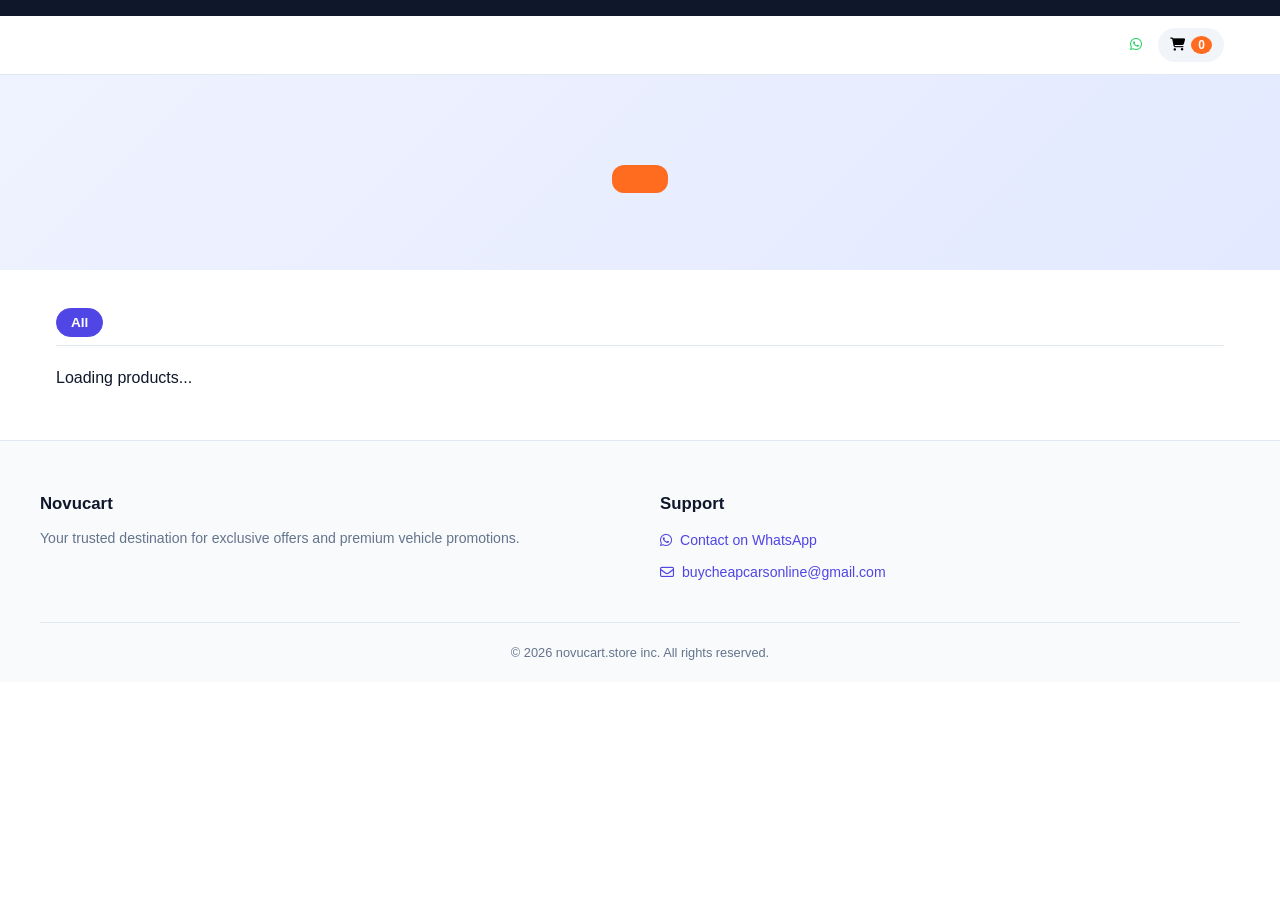
==== commit 13749fa5: "Update index.html" ====
--- a/index.html
+++ b/index.html
@@ -154,7 +154,7 @@
               <input type="radio" name="payment-method" value="card" checked> Pay via Card
             </label>
             <label style="font-weight: normal; cursor: pointer;">
-              <input type="radio" name="payment-method" value="pod"> Pay on Delivery
+              <input type="radio" name="payment-method" value="cod"> Cash on Delivery
             </label>
           </div>
         </div>
--- a/style.css
+++ b/style.css
@@ -1,45 +1,45 @@
 :root {
-  --primary-color: #4F46E5;
-  --accent-orange: #FF6B1F;
-  --accent-red: #DC2626;
-  --accent-red-hover: #B91C1C;
-  --bg-main: #FFFFFF;
-  --text-dark: #0F172A;
-  --text-muted: #64748B;
-  --border-color: #E2E8F0;
-  --border-radius: 12px;
-  --shadow-sm: 0 1px 3px rgba(0,0,0,0.05);
-  --shadow-md: 0 10px 25px -5px rgba(0, 0, 0, 0.08);
-  --shadow-lg: 0 20px 30px rgba(0,0,0,0.15);
-}
-
-* { 
-  margin: 0; 
-  padding: 0; 
-  box-sizing: border-box; 
-  font-family: -apple-system, BlinkMacSystemFont, "Segoe UI", Roboto, sans-serif; 
-}
-
-body { 
-  background-color: var(--bg-main); 
-  color: var(--text-dark); 
-  line-height: 1.5; 
+  --primary-color: #4F46E5;
+  --accent-orange: #FF6B1F;
+  --accent-red: #DC2626;
+  --accent-red-hover: #B91C1C;
+  --bg-main: #FFFFFF;
+  --text-dark: #0F172A;
+  --text-muted: #64748B;
+  --border-color: #E2E8F0;
+  --border-radius: 12px;
+  --shadow-sm: 0 1px 3px rgba(0,0,0,0.05);
+  --shadow-md: 0 10px 25px -5px rgba(0, 0, 0, 0.08);
+  --shadow-lg: 0 20px 30px rgba(0,0,0,0.15);
+}
+
+* { 
+  margin: 0; 
+  padding: 0; 
+  box-sizing: border-box; 
+  font-family: -apple-system, BlinkMacSystemFont, "Segoe UI", Roboto, sans-serif; 
+}
+
+body { 
+  background-color: var(--bg-main); 
+  color: var(--text-dark); 
+  line-height: 1.5; 
 }
 
 /* BUTTONS */
-.btn { 
-  display: inline-flex; 
-  align-items: center; 
-  justify-content: center; 
-  gap: 8px; 
-  padding: 10px 20px; 
-  font-size: 0.9rem; 
-  font-weight: 600; 
-  border-radius: var(--border-radius); 
-  border: none; 
-  cursor: pointer; 
-  transition: all 0.2s ease; 
-  text-decoration: none; 
+.btn { 
+  display: inline-flex; 
+  align-items: center; 
+  justify-content: center; 
+  gap: 8px; 
+  padding: 10px 20px; 
+  font-size: 0.9rem; 
+  font-weight: 600; 
+  border-radius: var(--border-radius); 
+  border: none; 
+  cursor: pointer; 
+  transition: all 0.2s ease; 
+  text-decoration: none; 
 }
 .btn-primary { background-color: var(--accent-orange); color: #FFF; }
 .btn-primary:hover { background-color: #E55A10; }
@@ -50,225 +50,277 @@
 .btn-block { width: 100%; }
 
 /* ANNOUNCEMENT & HEADER */
-.announcement-bar { 
-  background: #0F172A; 
-  color: #FFF; 
-  text-align: center; 
-  padding: 8px 12px; 
-  font-size: 0.8rem; 
-  font-weight: 500; 
-}
-
-.main-header { 
-  background: #FFF; 
-  border-bottom: 1px solid var(--border-color); 
-  position: sticky; 
-  top: 0; 
-  z-index: 100; 
-}
-
-.header-container { 
-  max-width: 1200px; 
-  margin: 0 auto; 
-  padding: 12px 16px; 
-  display: flex; 
-  justify-content: space-between; 
-  align-items: center; 
-  flex-wrap: wrap; 
-  gap: 10px; 
+.announcement-bar { 
+  background: #0F172A; 
+  color: #FFF; 
+  text-align: center; 
+  padding: 8px 12px; 
+  font-size: 0.8rem; 
+  font-weight: 500; 
+}
+
+.main-header { 
+  background: #FFF; 
+  border-bottom: 1px solid var(--border-color); 
+  position: sticky; 
+  top: 0; 
+  z-index: 100; 
+}
+
+.header-container { 
+  max-width: 1200px; 
+  margin: 0 auto; 
+  padding: 12px 16px; 
+  display: flex; 
+  justify-content: space-between; 
+  align-items: center; 
+  flex-wrap: wrap; 
+  gap: 10px; 
 }
 
 .logo-area {
-  display: flex;
-  align-items: center;
-  text-decoration: none;
+  display: flex;
+  align-items: center;
+  text-decoration: none;
 }
 
 .brand-logo-img {
-  max-height: 40px;
-  object-fit: contain;
-}
-
-.brand-name { 
-  font-size: 1.4rem; 
-  font-weight: 800; 
-  color: var(--primary-color); 
-  text-decoration: none; 
-  white-space: nowrap; 
-}
-
-.nav-links { 
-  display: flex; 
-  align-items: center; 
-  gap: 12px; 
-  flex-wrap: wrap; 
+  max-height: 40px;
+  object-fit: contain;
+}
+
+.brand-name { 
+  font-size: 1.4rem; 
+  font-weight: 800; 
+  color: var(--primary-color); 
+  text-decoration: none; 
+  white-space: nowrap; 
+}
+
+.nav-links { 
+  display: flex; 
+  align-items: center; 
+  gap: 12px; 
+  flex-wrap: wrap; 
 }
 
 .category-nav {
-  display: flex;
-  gap: 12px;
-  overflow-x: auto;
-  padding: 8px 0;
-  border-bottom: 1px solid var(--border-color);
-  margin-bottom: 20px;
+  display: flex;
+  gap: 12px;
+  overflow-x: auto;
+  padding: 8px 0;
+  border-bottom: 1px solid var(--border-color);
+  margin-bottom: 20px;
 }
 
 .cat-btn {
-  background: #F1F5F9;
-  border: 1px solid var(--border-color);
-  padding: 6px 14px;
-  border-radius: 999px;
-  font-size: 0.85rem;
-  font-weight: 600;
-  cursor: pointer;
-  white-space: nowrap;
+  background: #F1F5F9;
+  border: 1px solid var(--border-color);
+  padding: 6px 14px;
+  border-radius: 999px;
+  font-size: 0.85rem;
+  font-weight: 600;
+  cursor: pointer;
+  white-space: nowrap;
 }
 
 .cat-btn.active {
-  background: var(--primary-color);
-  color: #FFF;
-  border-color: var(--primary-color);
-}
-
-.nav-item { 
-  color: var(--text-dark); 
-  text-decoration: none; 
-  font-weight: 600; 
-  font-size: 0.85rem; 
-  white-space: nowrap; 
-}
-
-.contact-btn { 
-  color: #25D366; 
-  display: inline-flex; 
-  align-items: center; 
-  gap: 4px; 
-}
-
-.cart-trigger { 
-  background: #F1F5F9; 
-  border: none; 
-  padding: 8px 12px; 
-  border-radius: 999px; 
-  cursor: pointer; 
-  display: flex; 
-  align-items: center; 
-  gap: 6px; 
-  font-weight: 700; 
-}
-
-.cart-count { 
-  background: var(--accent-orange); 
-  color: #FFF; 
-  border-radius: 50%; 
-  padding: 2px 7px; 
-  font-size: 0.75rem; 
+  background: var(--primary-color);
+  color: #FFF;
+  border-color: var(--primary-color);
+}
+
+.nav-item { 
+  color: var(--text-dark); 
+  text-decoration: none; 
+  font-weight: 600; 
+  font-size: 0.85rem; 
+  white-space: nowrap; 
+}
+
+.contact-btn { 
+  color: #25D366; 
+  display: inline-flex; 
+  align-items: center; 
+  gap: 4px; 
+}
+
+.cart-trigger { 
+  background: #F1F5F9; 
+  border: none; 
+  padding: 8px 12px; 
+  border-radius: 999px; 
+  cursor: pointer; 
+  display: flex; 
+  align-items: center; 
+  gap: 6px; 
+  font-weight: 700; 
+}
+
+.cart-count { 
+  background: var(--accent-orange); 
+  color: #FFF; 
+  border-radius: 50%; 
+  padding: 2px 7px; 
+  font-size: 0.75rem; 
 }
 
 /* HERO SECTION & AUTO-SLIDING REEL BACKGROUND */
-.hero-section { 
-  position: relative;
-  background: linear-gradient(135deg, rgba(238,242,255,0.92) 0%, rgba(224,231,255,0.92) 100%); 
-  padding: 70px 16px; 
-  text-align: center; 
-  overflow: hidden;
+.hero-section { 
+  position: relative;
+  background: linear-gradient(135deg, rgba(238,242,255,0.92) 0%, rgba(224,231,255,0.92) 100%); 
+  padding: 70px 16px; 
+  text-align: center; 
+  overflow: hidden;
 }
 
 .hero-product-slider-bg {
-  position: absolute;
-  top: 0;
-  left: 0;
-  width: 100%;
-  height: 100%;
-  opacity: 0.25;
-  z-index: 1;
-  pointer-events: none;
+  position: absolute;
+  top: 0;
+  left: 0;
+  width: 100%;
+  height: 100%;
+  opacity: 0.25;
+  z-index: 1;
+  pointer-events: none;
 }
 
 .hero-slide-item {
-  position: absolute;
-  top: 0;
-  left: 0;
-  width: 100%;
-  height: 100%;
-  opacity: 0;
-  transition: opacity 1s ease-in-out;
+  position: absolute;
+  top: 0;
+  left: 0;
+  width: 100%;
+  height: 100%;
+  opacity: 0;
+  transition: opacity 1s ease-in-out;
 }
 
 .hero-slide-item.active {
-  opacity: 1;
+  opacity: 1;
 }
 
 .hero-slide-media {
-  width: 100%;
-  height: 100%;
-  object-fit: cover;
+  width: 100%;
+  height: 100%;
+  object-fit: cover;
 }
 
 .hero-content {
-  position: relative;
-  z-index: 2;
-}
-
-.hero-content h1 { 
-  font-size: 2.2rem; 
-  font-weight: 800; 
-  margin-bottom: 12px; 
-}
-
-.hero-content p { 
-  color: var(--text-muted); 
-  font-size: 1.1rem; 
-  margin-bottom: 20px; 
-}
-
-.store-container { 
-  max-width: 1200px; 
-  margin: 30px auto; 
-  padding: 0 16px; 
-}
-
-.section-title { 
-  margin-bottom: 24px; 
+  position: relative;
+  z-index: 2;
+}
+
+.hero-content h1 { 
+  font-size: 2.2rem; 
+  font-weight: 800; 
+  margin-bottom: 12px; 
+}
+
+.hero-content p { 
+  color: var(--text-muted); 
+  font-size: 1.1rem; 
+  margin-bottom: 20px; 
+}
+
+.store-container { 
+  max-width: 1200px; 
+  margin: 30px auto; 
+  padding: 0 16px; 
+}
+
+.section-title { 
+  margin-bottom: 24px; 
 }
 
 /* CAROUSEL / SLIDER DISPLAY MODE */
 .product-slider-container {
-  display: flex;
-  gap: 20px;
-  overflow-x: auto;
-  scroll-snap-type: x mandatory;
-  padding-bottom: 16px;
+  display: flex;
+  gap: 20px;
+  overflow-x: auto;
+  scroll-snap-type: x mandatory;
+  padding-bottom: 16px;
 }
 
 .product-slider-container .product-card {
-  min-width: 280px;
-  max-width: 320px;
-  scroll-snap-align: start;
-}
-
-.product-grid { 
-  display: grid; 
-  grid-template-columns: repeat(auto-fill, minmax(280px, 1fr)); 
-  gap: 20px; 
-}
-
-.product-card { 
-  background: #FFF; 
-  border: 1px solid var(--border-color); 
-  border-radius: 16px; 
-  padding: 16px; 
-  display: flex; 
-  flex-direction: column; 
-}
-
-.product-media { 
-  width: 100%; 
-  height: 220px; 
-  object-fit: cover; 
-  border-radius: 12px; 
-  margin-bottom: 12px; 
-  background: #F8FAFC; 
+  min-width: 280px;
+  max-width: 320px;
+  scroll-snap-align: start;
+}
+
+.product-grid { 
+  display: grid; 
+  grid-template-columns: repeat(auto-fill, minmax(280px, 1fr)); 
+  gap: 20px; 
+}
+
+.product-card { 
+  background: #FFF; 
+  border: 1px solid var(--border-color); 
+  border-radius: 16px; 
+  padding: 16px; 
+  display: flex; 
+  flex-direction: column; 
+}
+
+.product-media { 
+  width: 100%; 
+  height: 220px; 
+  object-fit: cover; 
+  border-radius: 12px; 
+  margin-bottom: 12px; 
+  background: #F8FAFC; 
+}
+
+/* PRODUCT MEDIA GALLERY (multiple images/videos per product) */
+.product-media-wrap {
+  position: relative;
+  margin-bottom: 12px;
+}
+
+.product-media-wrap .product-media {
+  margin-bottom: 0;
+}
+
+.media-nav-btn {
+  position: absolute;
+  top: 50%;
+  transform: translateY(-50%);
+  background: rgba(15, 23, 42, 0.55);
+  color: #FFF;
+  border: none;
+  width: 28px;
+  height: 28px;
+  border-radius: 50%;
+  cursor: pointer;
+  font-size: 1.1rem;
+  line-height: 1;
+  display: flex;
+  align-items: center;
+  justify-content: center;
+}
+
+.media-nav-prev { left: 8px; }
+.media-nav-next { right: 8px; }
+
+.media-dots {
+  position: absolute;
+  bottom: 8px;
+  left: 0;
+  right: 0;
+  display: flex;
+  justify-content: center;
+  gap: 5px;
+}
+
+.media-dot {
+  width: 6px;
+  height: 6px;
+  border-radius: 50%;
+  background: rgba(255, 255, 255, 0.6);
+}
+
+.media-dot.active {
+  background: #FFF;
 }
 
 .product-card h3 { font-size: 1.1rem; margin-bottom: 6px; }
@@ -278,75 +330,75 @@
 
 /* CORRECTED PROFESSIONAL FOOTER */
 .site-footer {
-  background-color: #F8FAFC;
-  color: var(--text-dark);
-  padding: 50px 16px 20px 16px;
-  border-top: 1px solid var(--border-color);
-  margin-top: 50px;
+  background-color: #F8FAFC;
+  color: var(--text-dark);
+  padding: 50px 16px 20px 16px;
+  border-top: 1px solid var(--border-color);
+  margin-top: 50px;
 }
 
 .footer-container {
-  max-width: 1200px;
-  margin: 0 auto;
-  display: flex;
-  justify-content: space-between;
-  flex-wrap: wrap;
-  gap: 40px;
-  padding-bottom: 30px;
-  border-bottom: 1px solid var(--border-color);
+  max-width: 1200px;
+  margin: 0 auto;
+  display: flex;
+  justify-content: space-between;
+  flex-wrap: wrap;
+  gap: 40px;
+  padding-bottom: 30px;
+  border-bottom: 1px solid var(--border-color);
 }
 
 .footer-col {
-  flex: 1;
-  min-width: 250px;
-}
-
-.footer-col h3, 
+  flex: 1;
+  min-width: 250px;
+}
+
+.footer-col h3, 
 .footer-col h4 {
-  font-size: 1.05rem;
-  font-weight: 700;
-  color: var(--text-dark);
-  margin-bottom: 12px;
+  font-size: 1.05rem;
+  font-weight: 700;
+  color: var(--text-dark);
+  margin-bottom: 12px;
 }
 
 .footer-col p {
-  font-size: 0.88rem;
-  color: var(--text-muted);
-  margin-bottom: 8px;
-  line-height: 1.5;
+  font-size: 0.88rem;
+  color: var(--text-muted);
+  margin-bottom: 8px;
+  line-height: 1.5;
 }
 
 .footer-links {
-  list-style: none;
-  padding: 0;
-  margin: 0;
+  list-style: none;
+  padding: 0;
+  margin: 0;
 }
 
 .footer-links li {
-  margin-bottom: 8px;
+  margin-bottom: 8px;
 }
 
 .footer-links a {
-  display: inline-flex;
-  align-items: center;
-  gap: 8px;
-  color: var(--primary-color);
-  text-decoration: none;
-  font-size: 0.88rem;
-  font-weight: 500;
-  transition: color 0.2s ease;
+  display: inline-flex;
+  align-items: center;
+  gap: 8px;
+  color: var(--primary-color);
+  text-decoration: none;
+  font-size: 0.88rem;
+  font-weight: 500;
+  transition: color 0.2s ease;
 }
 
 .footer-links a:hover {
-  text-decoration: underline;
+  text-decoration: underline;
 }
 
 .footer-bottom {
-  max-width: 1200px;
-  margin: 20px auto 0 auto;
-  text-align: center;
-  font-size: 0.8rem;
-  color: var(--text-muted);
+  max-width: 1200px;
+  margin: 20px auto 0 auto;
+  text-align: center;
+  font-size: 0.8rem;
+  color: var(--text-muted);
 }
 
 /* CART & MODAL OVERLAYS */
@@ -365,128 +417,128 @@
 
 /* QUANTITY CONTROL BUTTONS */
 .qty-btn {
-  background: #E2E8F0;
-  border: none;
-  width: 24px;
-  height: 24px;
-  border-radius: 4px;
-  font-weight: bold;
-  cursor: pointer;
+  background: #E2E8F0;
+  border: none;
+  width: 24px;
+  height: 24px;
+  border-radius: 4px;
+  font-weight: bold;
+  cursor: pointer;
 }
 
 /* REDESIGNED ADMIN STYLES */
 .admin-page-bg {
-  background-color: #F8FAFC;
+  background-color: #F8FAFC;
 }
 
 .admin-wrapper {
-  max-width: 1100px;
-  margin: 20px auto;
-  padding: 0 16px;
+  max-width: 1100px;
+  margin: 20px auto;
+  padding: 0 16px;
 }
 
 .admin-navbar {
-  background: #FFF;
-  border: 1px solid var(--border-color);
-  padding: 16px 20px;
-  border-radius: var(--border-radius);
-  display: flex;
-  justify-content: space-between;
-  align-items: center;
-  margin-bottom: 20px;
-  box-shadow: var(--shadow-sm);
+  background: #FFF;
+  border: 1px solid var(--border-color);
+  padding: 16px 20px;
+  border-radius: var(--border-radius);
+  display: flex;
+  justify-content: space-between;
+  align-items: center;
+  margin-bottom: 20px;
+  box-shadow: var(--shadow-sm);
 }
 
 .admin-nav-tabs {
-  display: flex;
-  gap: 10px;
-  margin-bottom: 20px;
-  overflow-x: auto;
-  padding-bottom: 6px;
+  display: flex;
+  gap: 10px;
+  margin-bottom: 20px;
+  overflow-x: auto;
+  padding-bottom: 6px;
 }
 
 .tab-btn {
-  background: #FFF;
-  border: 1px solid var(--border-color);
-  padding: 10px 18px;
-  border-radius: 8px;
-  font-weight: 600;
-  cursor: pointer;
-  white-space: nowrap;
+  background: #FFF;
+  border: 1px solid var(--border-color);
+  padding: 10px 18px;
+  border-radius: 8px;
+  font-weight: 600;
+  cursor: pointer;
+  white-space: nowrap;
 }
 
 .tab-btn.active {
-  background: var(--primary-color);
-  color: #FFF;
-  border-color: var(--primary-color);
+  background: var(--primary-color);
+  color: #FFF;
+  border-color: var(--primary-color);
 }
 
 .admin-card {
-  background: #FFF;
-  border: 1px solid var(--border-color);
-  border-radius: 16px;
-  padding: 24px;
-  box-shadow: var(--shadow-sm);
-  margin-bottom: 20px;
+  background: #FFF;
+  border: 1px solid var(--border-color);
+  border-radius: 16px;
+  padding: 24px;
+  box-shadow: var(--shadow-sm);
+  margin-bottom: 20px;
 }
 
 .card-header-flex {
-  display: flex;
-  justify-content: space-between;
-  align-items: center;
-  margin-bottom: 20px;
+  display: flex;
+  justify-content: space-between;
+  align-items: center;
+  margin-bottom: 20px;
 }
 
 .form-group {
-  margin-bottom: 16px;
+  margin-bottom: 16px;
 }
 
 .form-group label {
-  display: block;
-  font-size: 0.85rem;
-  font-weight: 600;
-  margin-bottom: 6px;
+  display: block;
+  font-size: 0.85rem;
+  font-weight: 600;
+  margin-bottom: 6px;
 }
 
 .form-group input, .form-group textarea, .form-group select {
-  width: 100%;
-  padding: 10px 12px;
-  border: 1px solid var(--border-color);
-  border-radius: 8px;
-  font-size: 0.9rem;
+  width: 100%;
+  padding: 10px 12px;
+  border: 1px solid var(--border-color);
+  border-radius: 8px;
+  font-size: 0.9rem;
 }
 
 .admin-table {
-  width: 100%;
-  border-collapse: collapse;
-  margin-top: 10px;
+  width: 100%;
+  border-collapse: collapse;
+  margin-top: 10px;
 }
 
 .admin-table th, .admin-table td {
-  padding: 12px;
-  text-align: left;
-  border-bottom: 1px solid var(--border-color);
-  font-size: 0.85rem;
+  padding: 12px;
+  text-align: left;
+  border-bottom: 1px solid var(--border-color);
+  font-size: 0.85rem;
 }
 
 .admin-table th {
-  background-color: #F1F5F9;
-  font-weight: 700;
+  background-color: #F1F5F9;
+  font-weight: 700;
 }
 
 /* SIDE AD BOX */
 .promo-ad-sidebox {
-  position: fixed;
-  bottom: 16px; 
-  right: 16px;
-  width: 280px;
-  background: #1E1B4B;
-  color: #FFF;
-  border-radius: 12px;
-  box-shadow: 0 10px 25px rgba(0,0,0,0.25);
-  border: 2px solid #DC2626;
-  padding: 14px;
-  z-index: 99;
+  position: fixed;
+  bottom: 16px; 
+  right: 16px;
+  width: 280px;
+  background: #1E1B4B;
+  color: #FFF;
+  border-radius: 12px;
+  box-shadow: 0 10px 25px rgba(0,0,0,0.25);
+  border: 2px solid #DC2626;
+  padding: 14px;
+  z-index: 99;
 }
 .promo-ad-sidebox h4 { font-size: 0.95rem; color: #FFF; margin-bottom: 4px; padding-right: 16px; }
 .promo-ad-sidebox p { font-size: 0.8rem; color: #CBD5E1; margin-bottom: 10px; }
@@ -496,17 +548,17 @@
 
 /* RESPONSIVE ADJUSTMENTS */
 @media (max-width: 768px) {
-  .footer-container {
-    flex-direction: column;
-    gap: 25px;
-  }
+  .footer-container {
+    flex-direction: column;
+    gap: 25px;
+  }
 }
 
 @media (max-width: 600px) {
-  .header-container { justify-content: space-between; }
-  .nav-links { gap: 8px; }
-  .nav-item { font-size: 0.78rem; }
-  .brand-name { font-size: 1.2rem; }
-  .hero-content h1 { font-size: 1.6rem; }
-  .promo-ad-sidebox { left: 16px; right: 16px; width: auto; bottom: 12px; }
-}
+  .header-container { justify-content: space-between; }
+  .nav-links { gap: 8px; }
+  .nav-item { font-size: 0.78rem; }
+  .brand-name { font-size: 1.2rem; }
+  .hero-content h1 { font-size: 1.6rem; }
+  .promo-ad-sidebox { left: 16px; right: 16px; width: auto; bottom: 12px; }
+}
